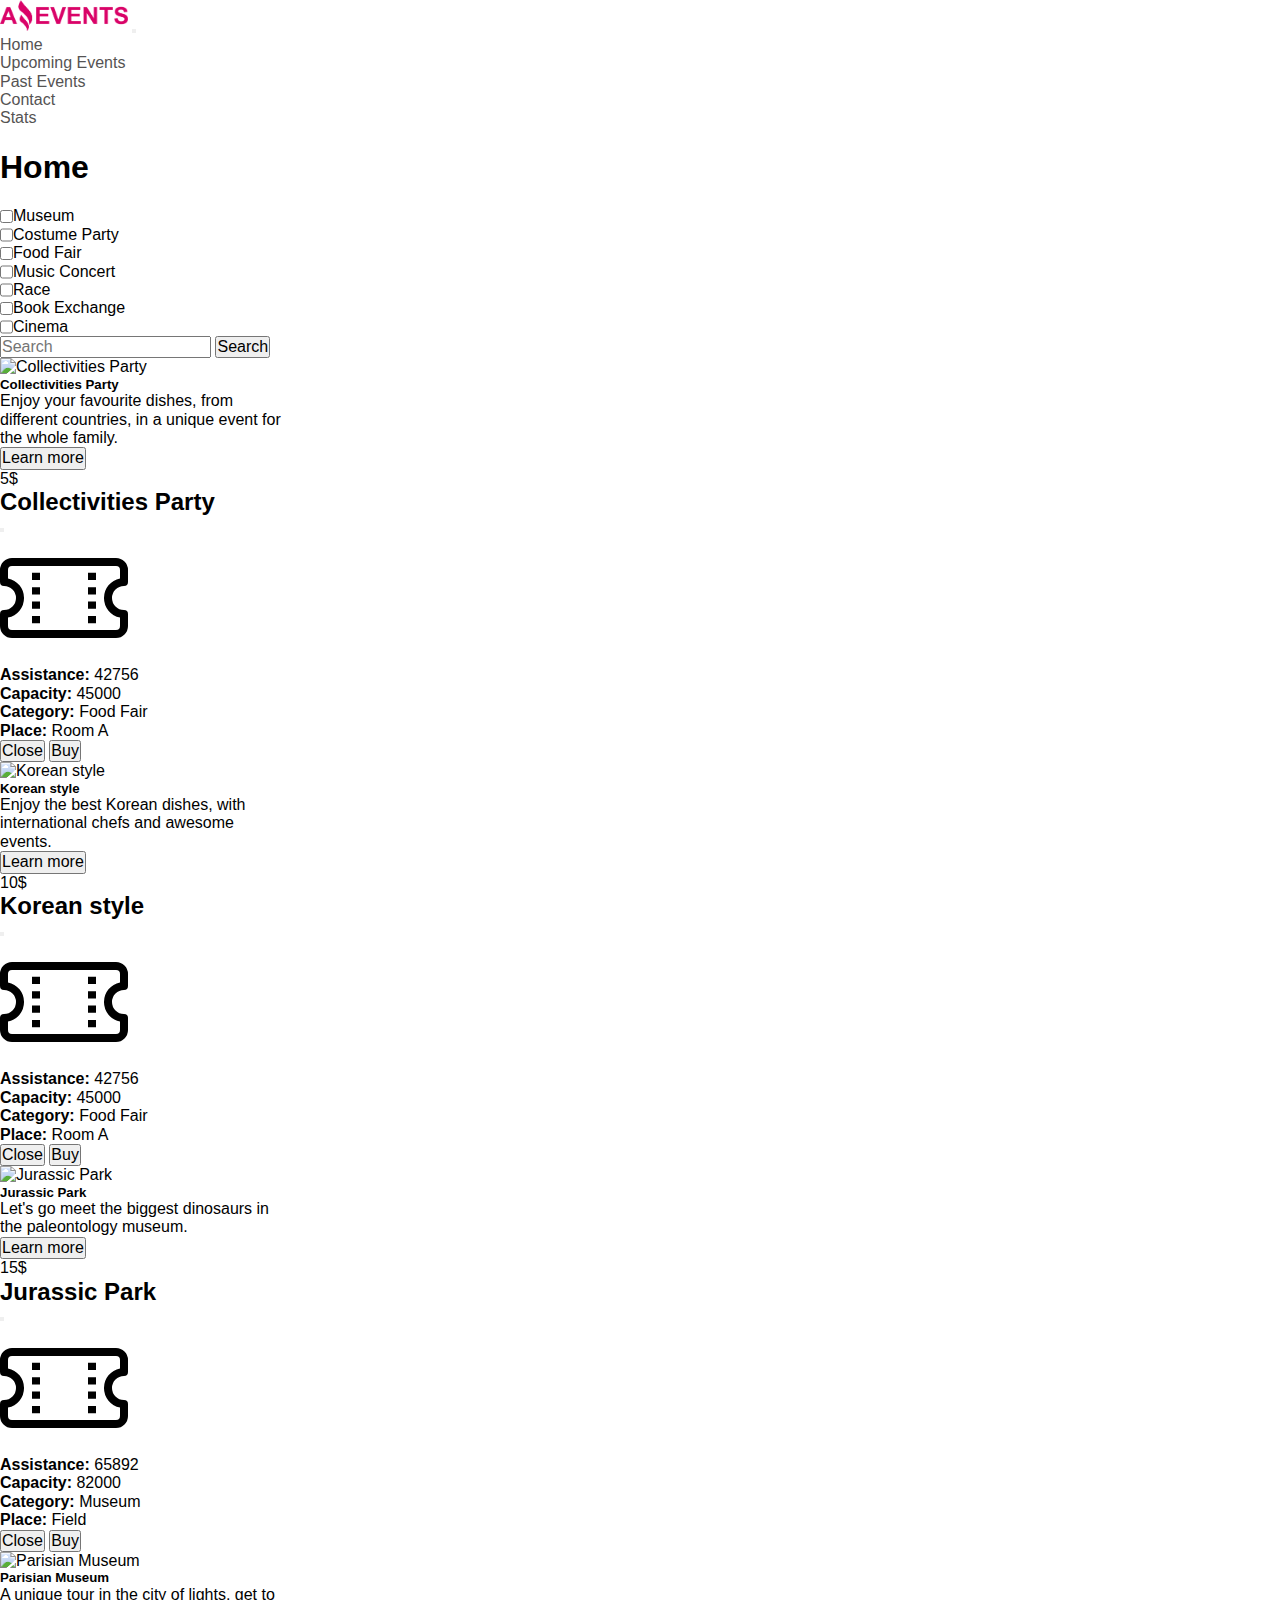
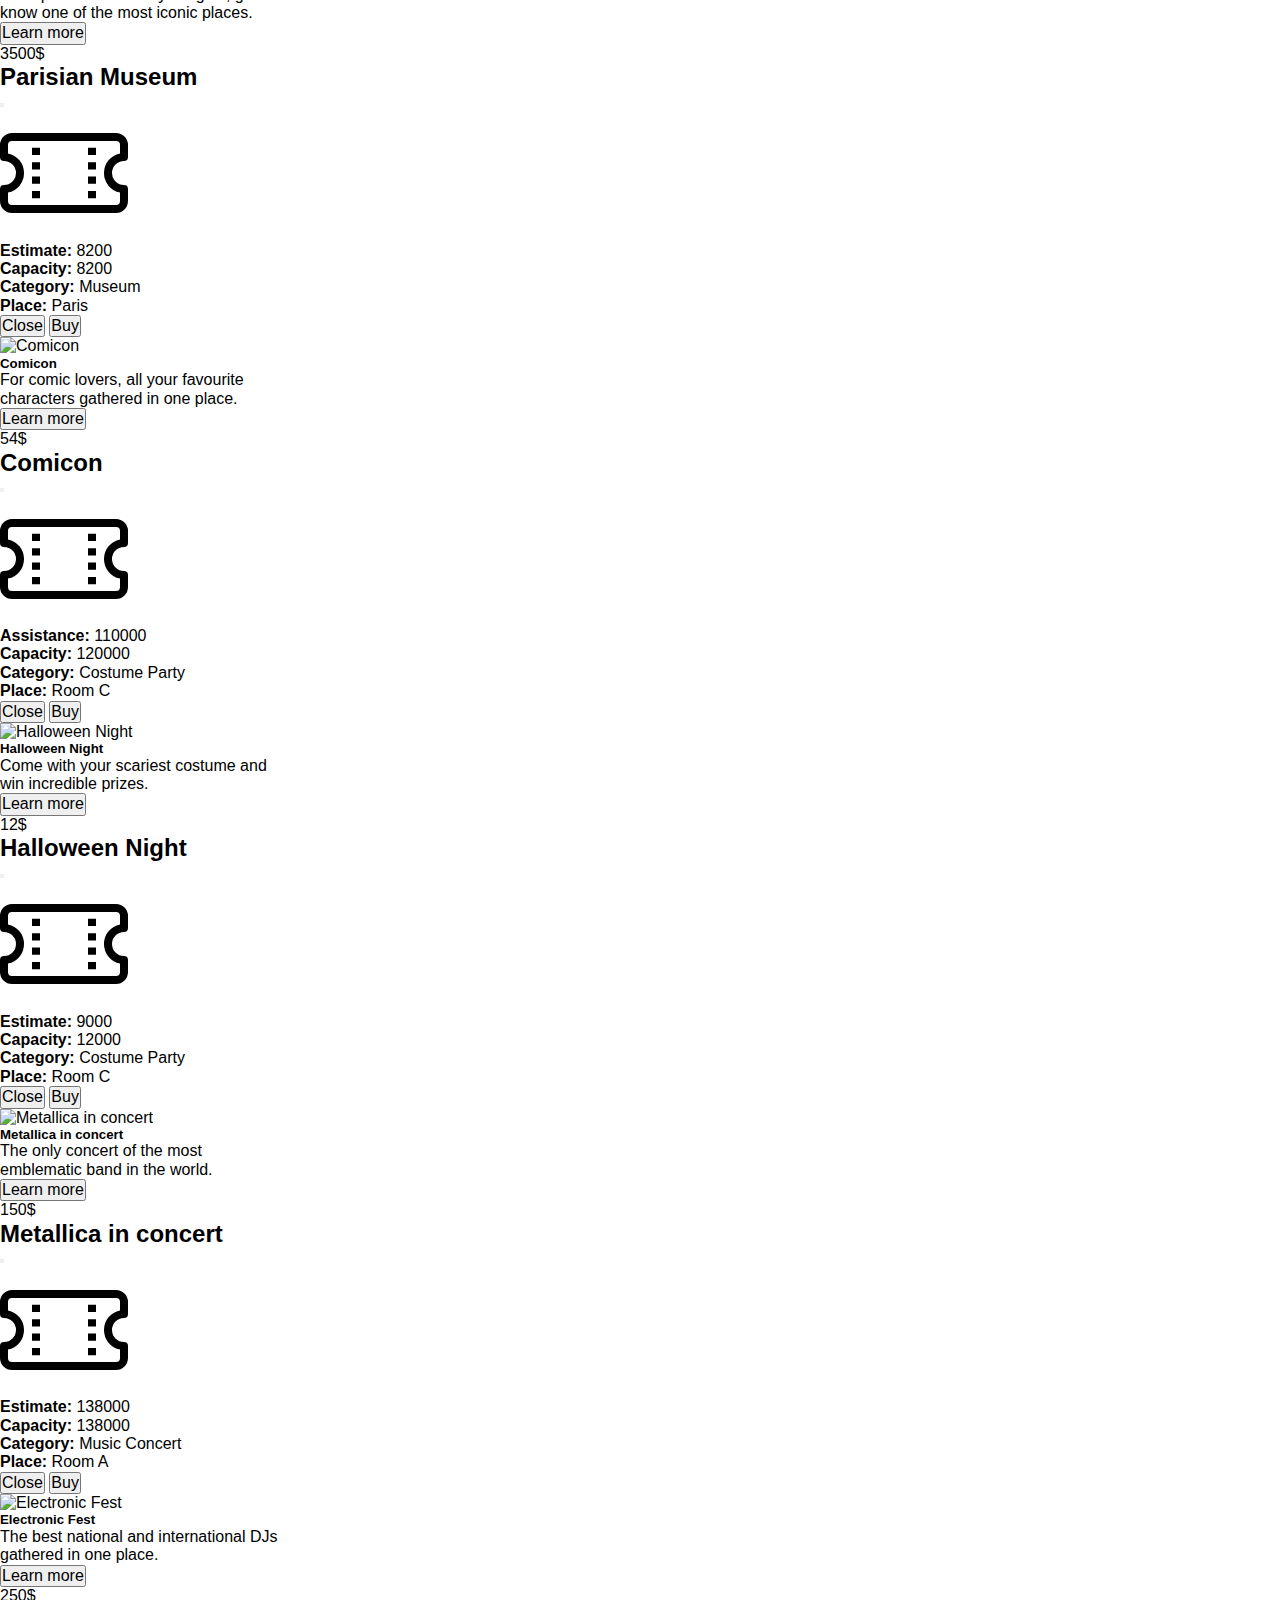
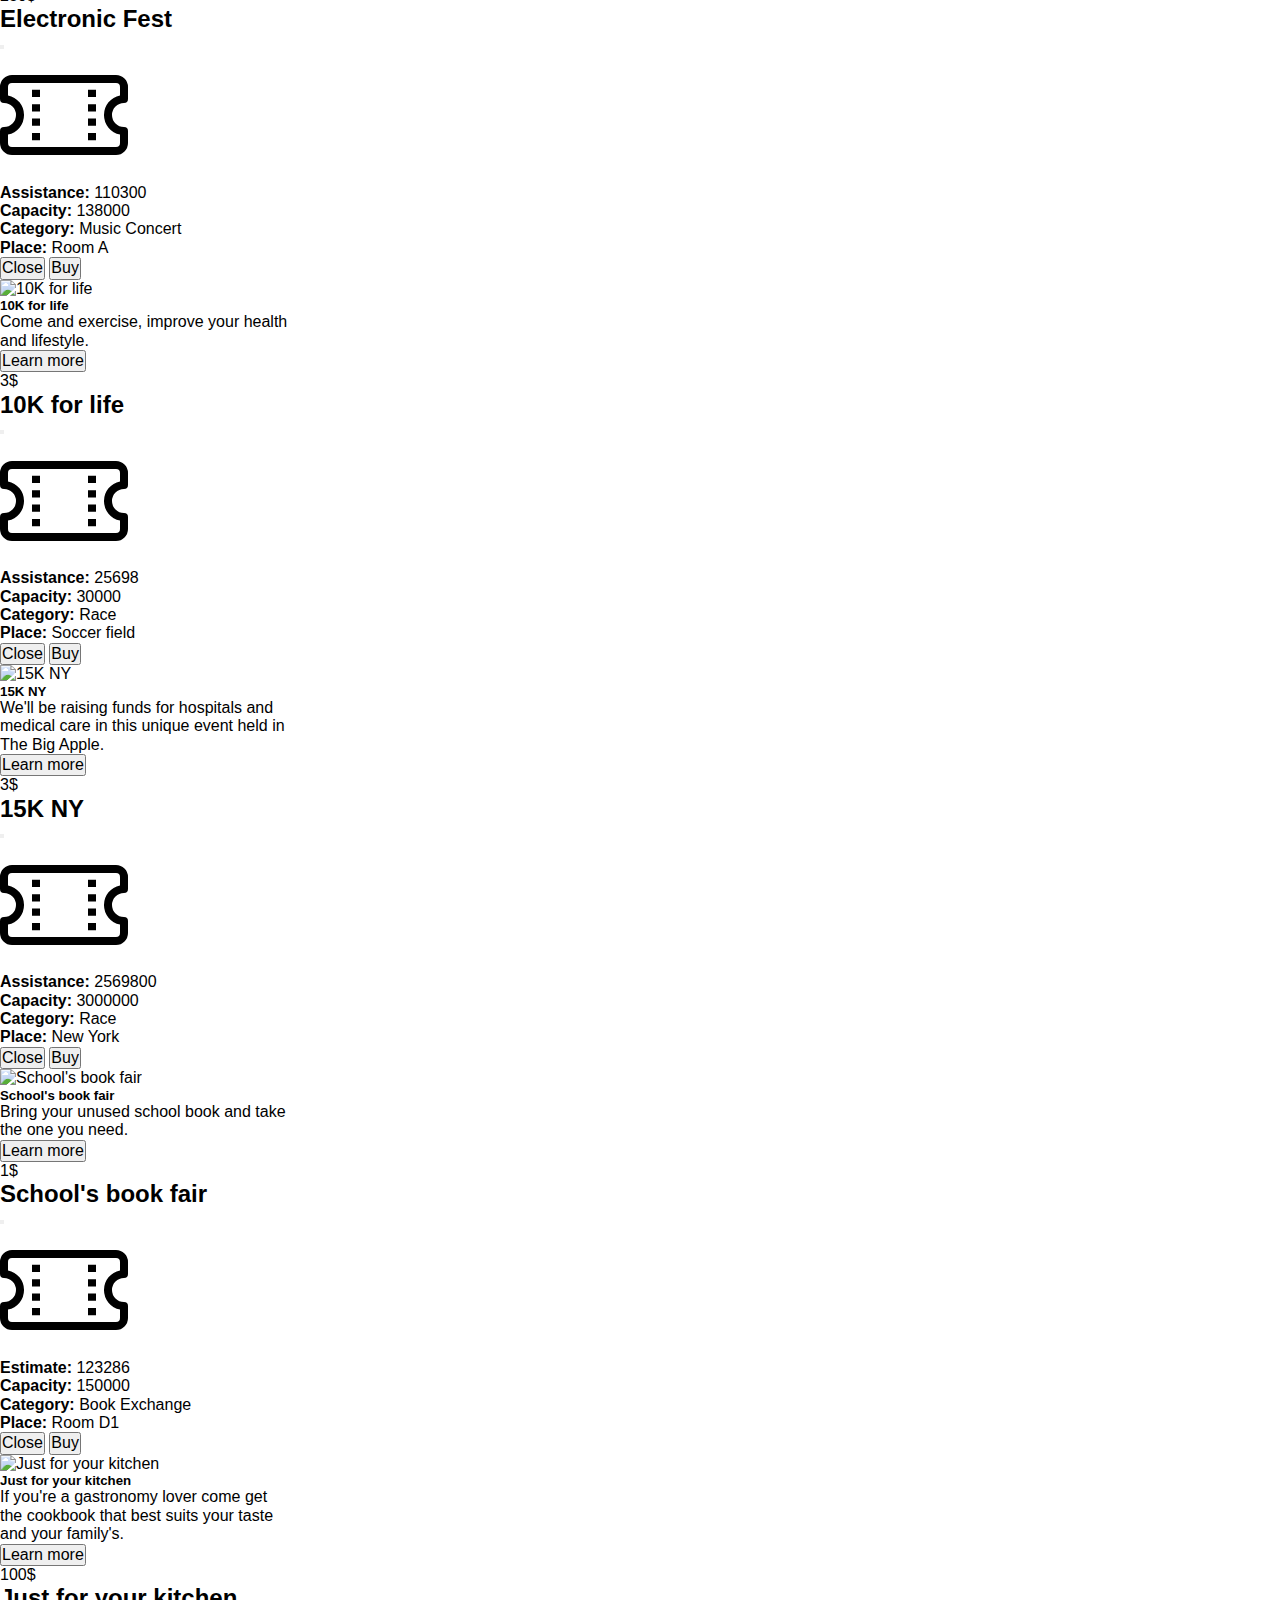
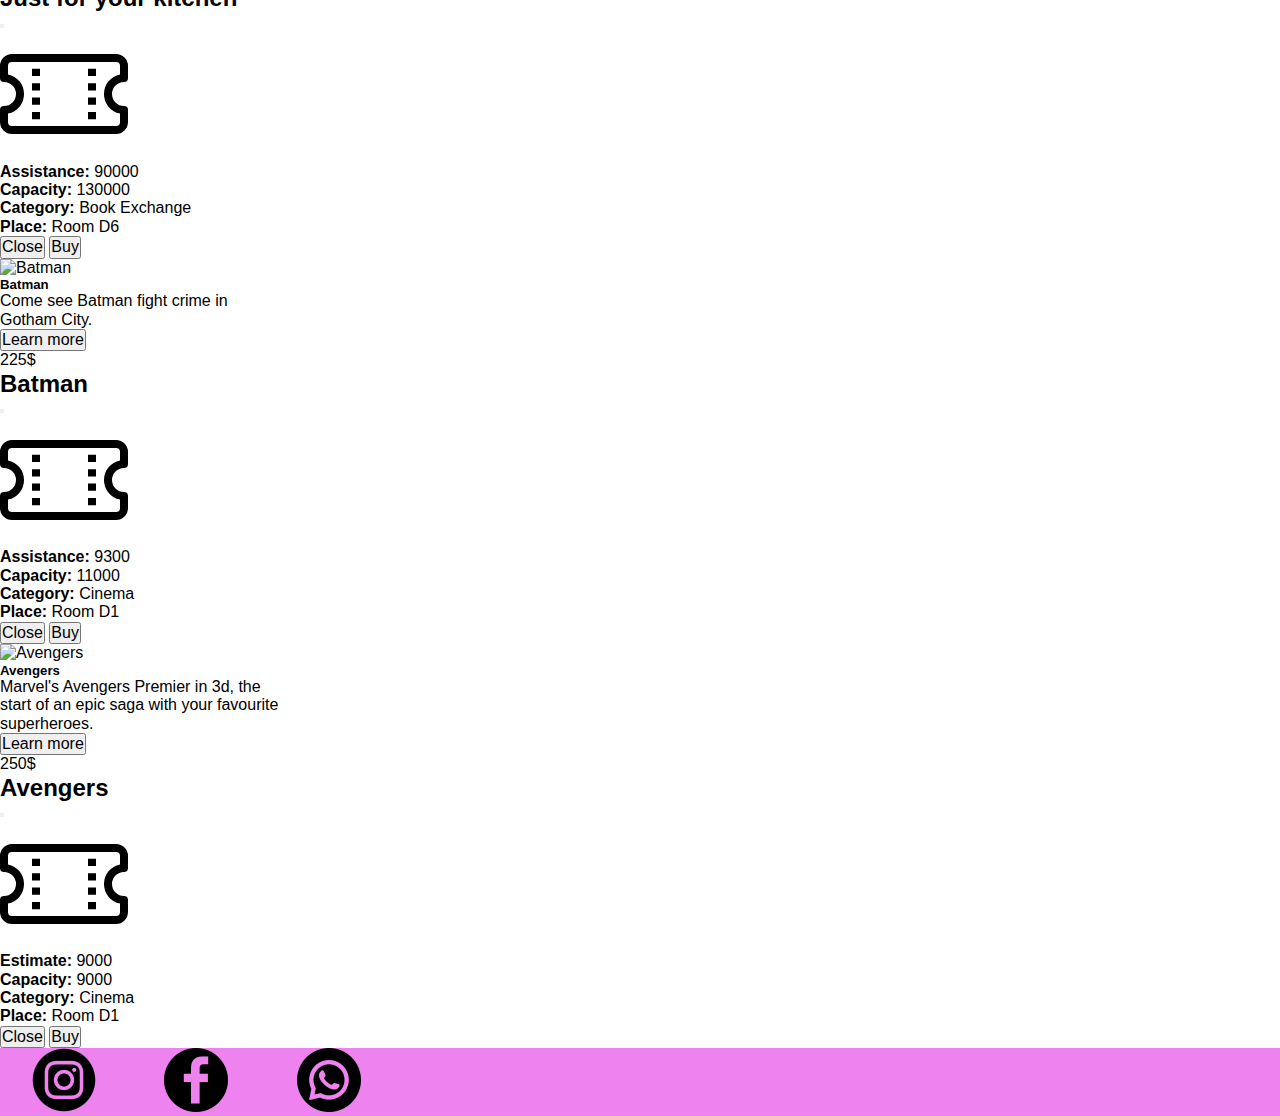
==== index.html @ c2feee6e "falta terminar algunos estilos" ====
<!DOCTYPE html>
<html lang="en">

<head>
    <meta charset="UTF-8">
    <meta http-equiv="X-UA-Compatible" content="IE=edge">
    <meta name="viewport" content="width=device-width, initial-scale=1.0">
    <title>Home</title>
    <link href="https://cdn.jsdelivr.net/npm/bootstrap@5.3.0-alpha1/dist/css/bootstrap.min.css" rel="stylesheet"
        integrity="sha384-GLhlTQ8iRABdZLl6O3oVMWSktQOp6b7In1Zl3/Jr59b6EGGoI1aFkw7cmDA6j6gD" crossorigin="anonymous">
    <link rel="shortcut icon" href="./assets/images/icono.ico" type="image/x-icon">
    <link rel="stylesheet" href="./assets/css/styles.css">
</head>

<body>
    <header>
        <nav class="navbar navbar-expand-lg bg-body-tertiary ps-5 pe-5">
            <div class="container-fluid">
                <img src="./assets/images/Logo-Amazing-Events.png" alt="Logo de Amazing Events">
                <button class="navbar-toggler" type="button" data-bs-toggle="collapse"
                    data-bs-target="#navbarNavDropdown" aria-controls="navbarNavDropdown" aria-expanded="false"
                    aria-label="Toggle navigation">
                    <span class="navbar-toggler-icon"></span>
                </button>
                <div class="collapse navbar-collapse justify-content-end" id="navbarNavDropdown">
                    <ul class="navbar-nav">
                        <li class="nav-item">
                            <a class="nav-link" href="#">Home</a>
                        </li>
                        <li class="nav-item">
                            <a class="nav-link" href="./futureEvents.html">Upcoming Events</a>
                        </li>
                        <li class="nav-item">
                            <a class="nav-link" href="./pastEvents.html">Past Events</a>
                        </li>
                        <li class="nav-item">
                            <a class="nav-link" href="./contact.html">Contact</a>
                        </li>
                        <li class="nav-item">
                            <a class="nav-link" href="./stats.html">Stats</a>
                        </li>
                    </ul>
                </div>
            </div>
        </nav>

        <div class="d-flex justify-content-center">
            <h1 class="fs-1" id="Title">Home</h1>
        </div>
    </header>
    <main class="mb-5">
        <div class="d-sm-flex ps-5 justify-content-sm-between">
            <form>
                <ul class="d-flex flex-wrap">
                    <li>
                        <input class="filtro" type="checkbox" data-valor="Museum" id="Museum">
                        <label class="pe-3" for="Museum">Museum</label>
                    </li>
                    <li>
                        <input class="filtro" type="checkbox" data-valor="Party" id="CostumeParty">
                        <label class="pe-3" for="CostumeParty">Costume Party</label>
                    </li>
                    <li>
                        <input class="filtro" type="checkbox" data-valor="Fair" id="Fair">
                        <label class="pe-3" for="Fair">Food Fair</label>
                    </li>
                    <li>
                        <input class="filtro" type="checkbox" data-valor="Concert" id="Concert">
                        <label class="pe-3" for="Concert">Music Concert</label>
                    </li>
                    <li>
                        <input class="filtro" type="checkbox" data-valor="Race" id="Race">
                        <label class="pe-3" for="Race">Race</label>
                    </li>
                    <li>
                        <input class="filtro" type="checkbox" data-valor="Exchange" id="Exchange">
                        <label class="pe-3" for="Exchange">Book Exchange</label>
                    </li>
                    <li>
                        <input class="filtro" type="checkbox" data-valor="Cinema" id="Cinema">
                        <label class="pe-3" for="Cinema">Cinema</label>
                    </li>
                </ul>
            </form>
            <form class="d-flex pe-5" role="search">
                <input class="form-control me-2" type="search" placeholder="Search" aria-label="Search">
                <button class="btn btn-outline-success" type="submit">Search</button>
            </form>
        </div>

        <div>
            <div id="carouselHome" class="d-flex mt-5 carousel slide">
                <div class="carousel-inner">
                    <div id="Events-Home" class="d-flex flex-wrap justify-content-center carousel-item active"></div>
                </div>
            </div>
        </div>
    </main>
    <footer class="d-flex flex-wrap justify-content-center align-items-center px-5 pb-1pt-2 mt-4 border-top bottom-0 w-100 bg-light">
        <div class="d-flex justify-content-center">
            <a class="redsoc" href="https://www.instagram.com/"><img src="./assets/images/instagram.png"
                    alt="logo de instagram"></a>
            <a class="redsoc" href="https://www.facebook.com/"><img src="./assets/images/logo-de-facebook.png"
                    alt="logo de facebook"></a>
            <a class="redsoc" href="https://www.whatsapp.com/"><img src="./assets/images/whatsapp.png"
                    alt="logo de whatsapp"></a>
        </div>
    </footer>

    <script src="https://cdn.jsdelivr.net/npm/bootstrap@5.3.0-alpha1/dist/js/bootstrap.bundle.min.js"
        integrity="sha384-w76AqPfDkMBDXo30jS1Sgez6pr3x5MlQ1ZAGC+nuZB+EYdgRZgiwxhTBTkF7CXvN"
        crossorigin="anonymous"></script>
    <script type="module" src="./assets/js/data.js"></script>
    <script type="module" src="./assets/js/script.js"></script>
</body>

</html>
---- assets/css/styles.css ----
/* ajustes generales */
* {
    margin: 0%;
    padding: 0%;
    box-sizing: border-box;
    font-family: sans-serif;
}

html {
	line-height: 1.15;
	-webkit-text-size-adjust: 100%;
}

body {
	margin: 0;
}

main {
	display: block;
}

h1 {
	font-size: 2em;
	margin: 0.67em 0;
}

li {
	list-style: none;
	display: flex;
}

hr {
	box-sizing: content-box;
	height: 0;
	overflow: visible;
}

pre {
	font-family: monospace, monospace;
	font-size: 1em;
}

a {
	text-decoration: none;
	color: #555353;
}

a {
	background-color: transparent;
}

abbr[title] {
	border-bottom: none;
	text-decoration: underline;
	text-decoration: underline dotted;
}

b,
strong {
	font-weight: bolder;
}

code,
kbd,
samp {
	font-family: monospace, monospace;
	font-size: 1em;
}

small {
	font-size: 80%;
}

sub,
sup {
	font-size: 75%;
	line-height: 0;
	position: relative;
	vertical-align: baseline;
}

sub {
	bottom: -0.25em;
}

sup {
	top: -0.5em;
}

img {
	border-style: none;
	object-fit: cover;
}

button,
input,
optgroup,
select,
textarea {
	font-family: inherit;
	font-size: 100%;
	line-height: 1.15;
	margin: 0;
}

button,
input {
	overflow: visible;
}

button,
select {
	text-transform: none;
}

button::-moz-focus-inner,
[type="button"]::-moz-focus-inner,
[type="reset"]::-moz-focus-inner,
[type="submit"]::-moz-focus-inner {
	border-style: none;
	padding: 0;
}

button:-moz-focusring,
[type="button"]:-moz-focusring,
[type="reset"]:-moz-focusring,
[type="submit"]:-moz-focusring {
	outline: 1px dotted ButtonText;
}

fieldset {
	padding: 0.35em 0.75em 0.625em;
}

legend {
	box-sizing: border-box;
	color: inherit;
	display: table;
	max-width: 100%;
	padding: 0;
	white-space: normal;
}

progress {
	vertical-align: baseline;
}

textarea {
	overflow: auto;
}

[type="checkbox"],
[type="radio"] {
	box-sizing: border-box;
	padding: 0;
}

[type="number"]::-webkit-inner-spin-button,
[type="number"]::-webkit-outer-spin-button {
	height: auto;
}

[type="search"] {
	outline-offset: -2px;
}

[type="search"]::-webkit-search-decoration {
	-webkit-appearance: none;
}

::-webkit-file-upload-button {
	-webkit-appearance: button;
	font: inherit;
}

details {
	display: block;
}

summary {
	display: list-item;
}

template {
	display: none;
}

[hidden] {
	display: none;
}

/* tarjetas */
.carousel-inner>div>div {
	width: 18rem;
}

.carousel-inner>div>div>img {
	height: 150px;
}

nav img {
	width: 10vw;
}

/* footer */
footer {
    background-color: violet;
}
.redsoc {
	margin: 2rem !important;
}

/* form */
.boton {
    margin-bottom: 2rem;
    padding: 0.5rem 3rem !important;
}

.formulario {
    display: flex;
    flex-direction: column;
    justify-content: center;
    align-items: center;
    margin-top: 2rem;
}

/* tabla */
table {
    border: 0.1rem solid black;
    margin-bottom: 3rem;
    margin-top: 3rem !important;
}

th,
td,
tr {
    border: 0.2rem solid darkviolet;
    padding: 1rem;
}

th {
    background-color: mediumvioletred;
    color: whitesmoke;
    font-weight: bold;
    font-size: x-large;
}
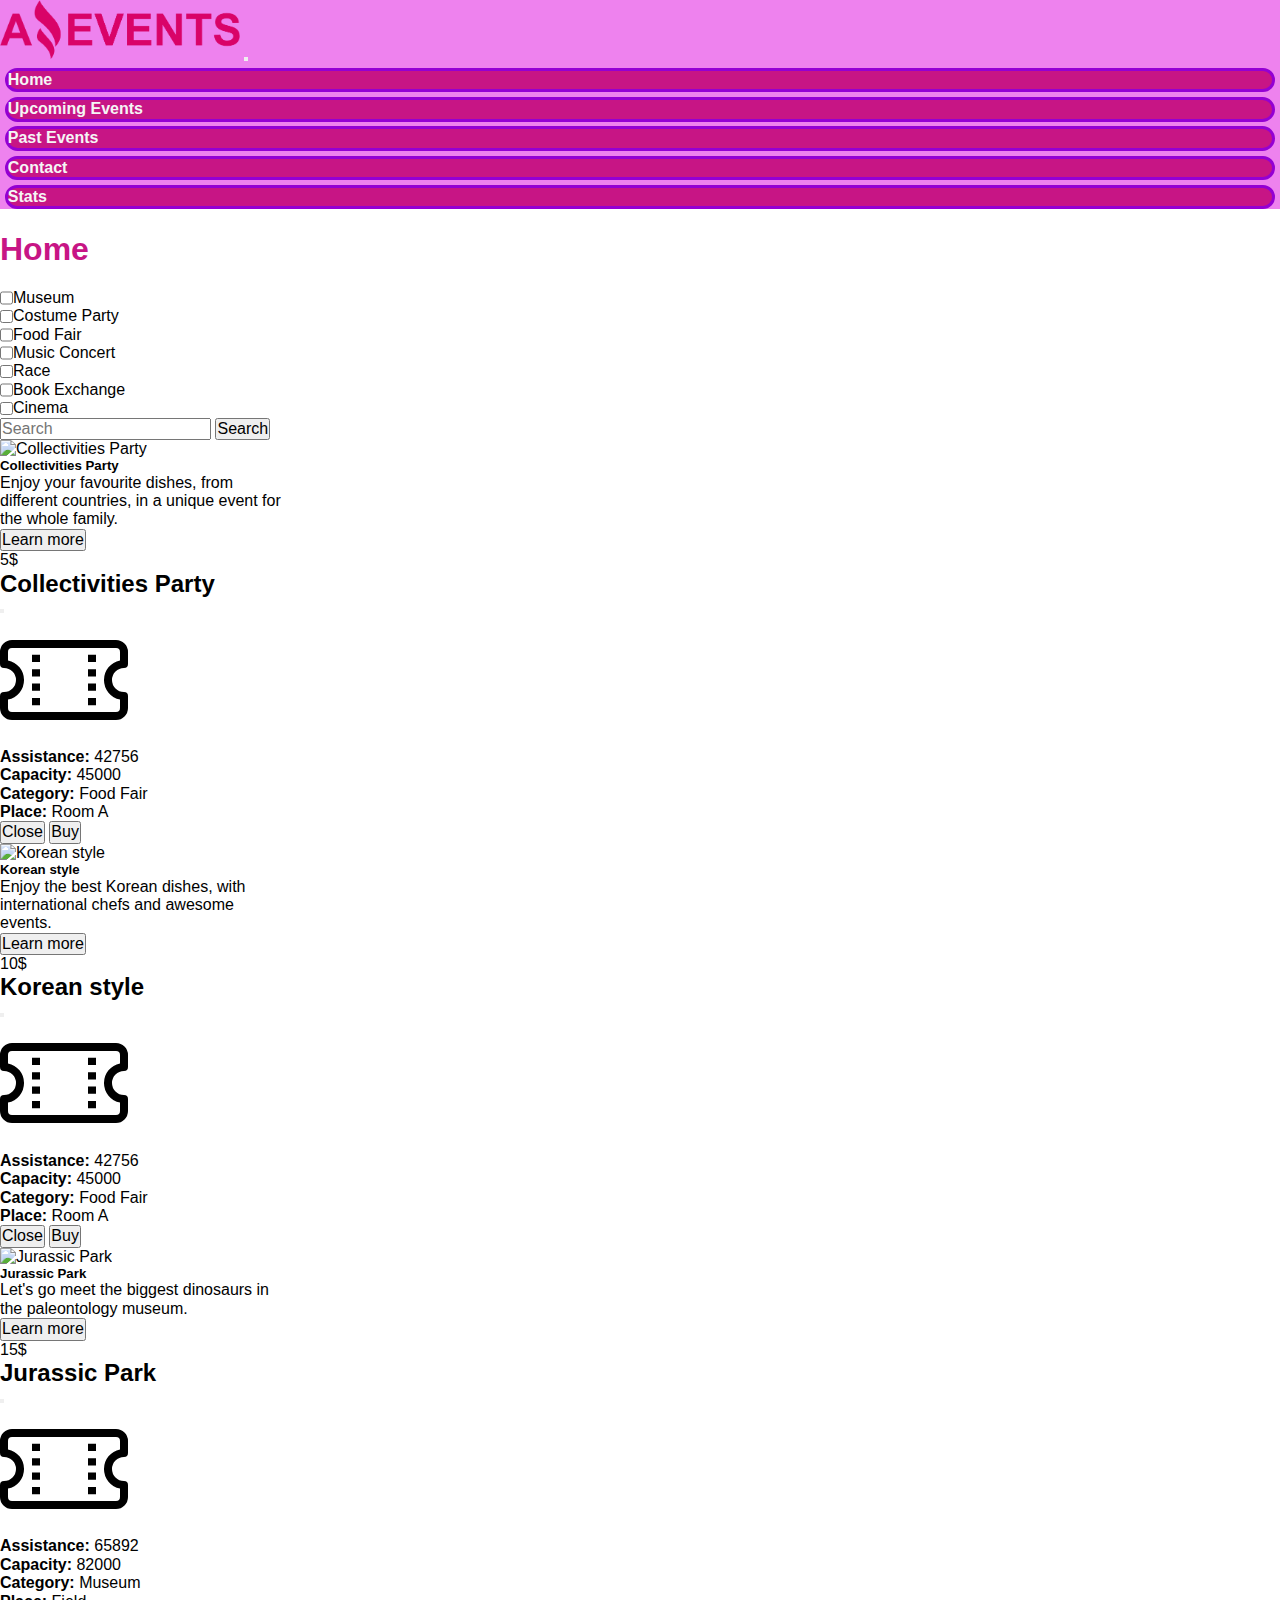
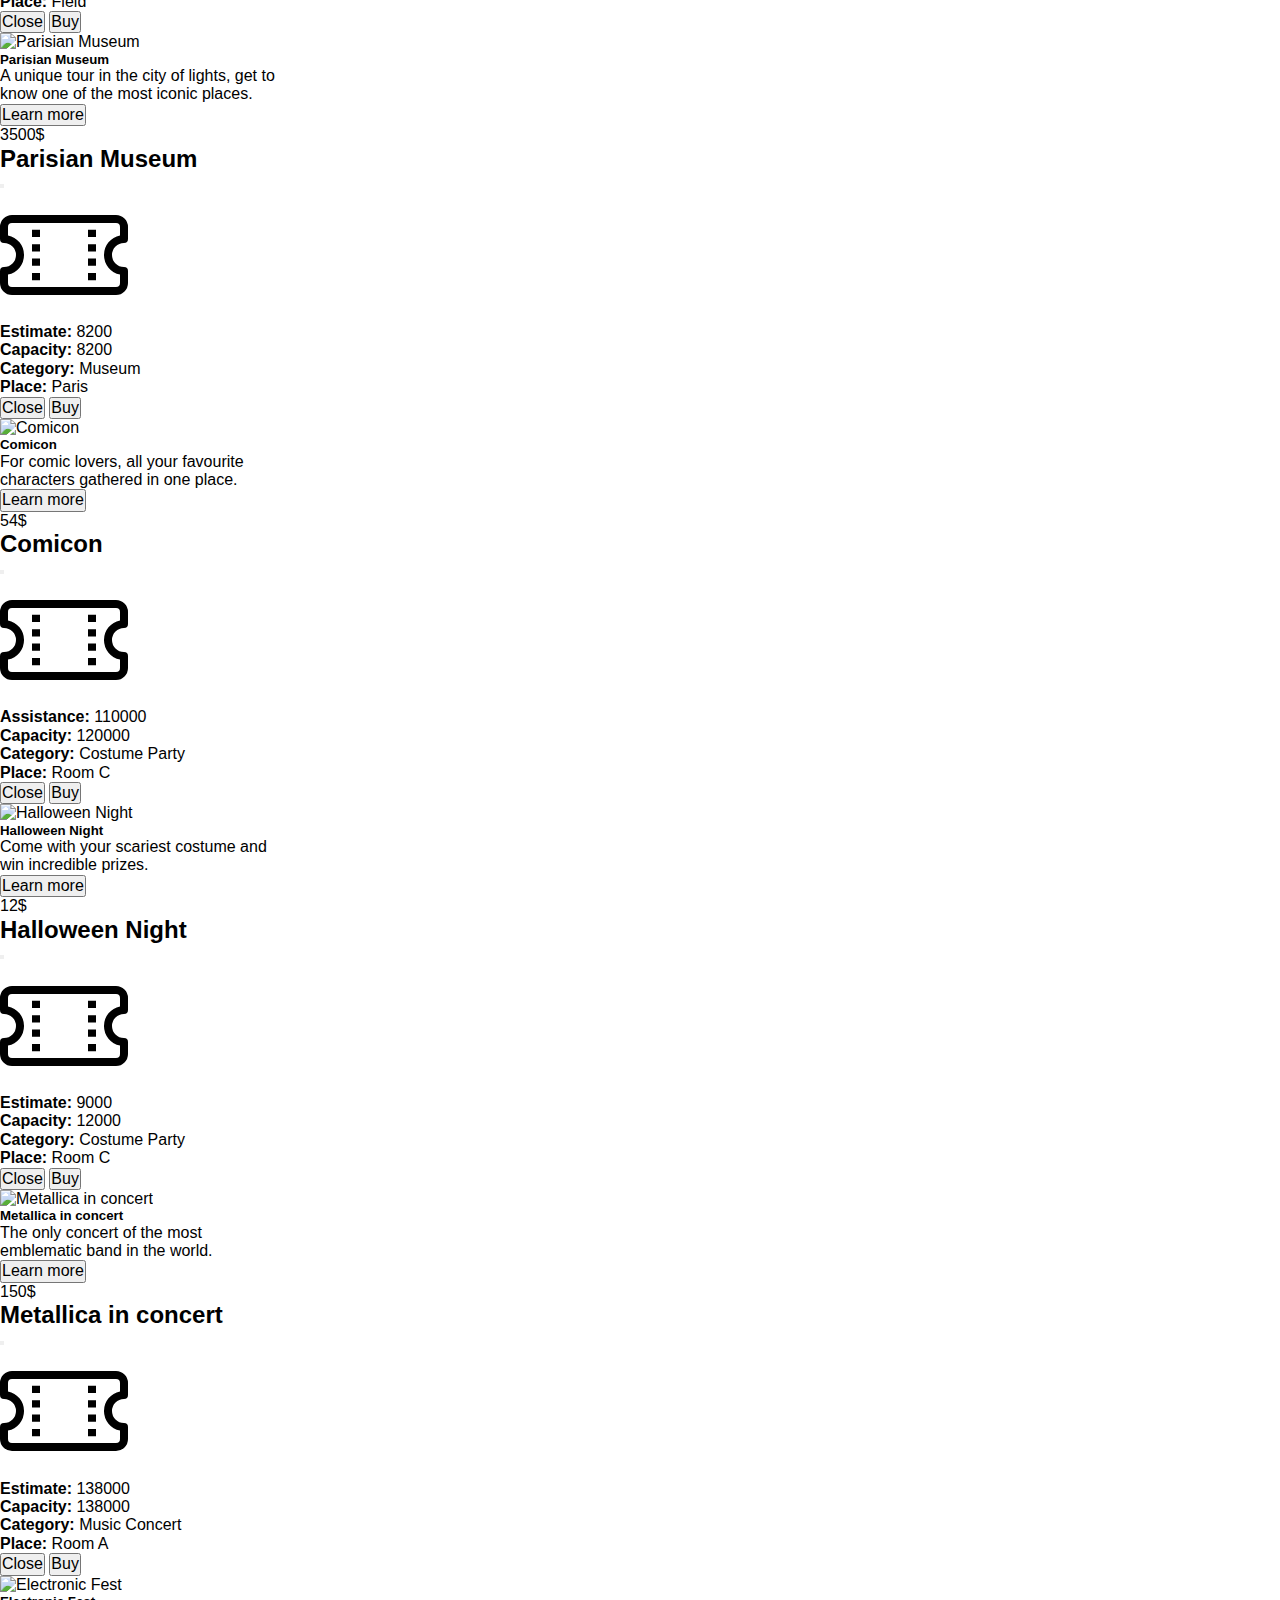
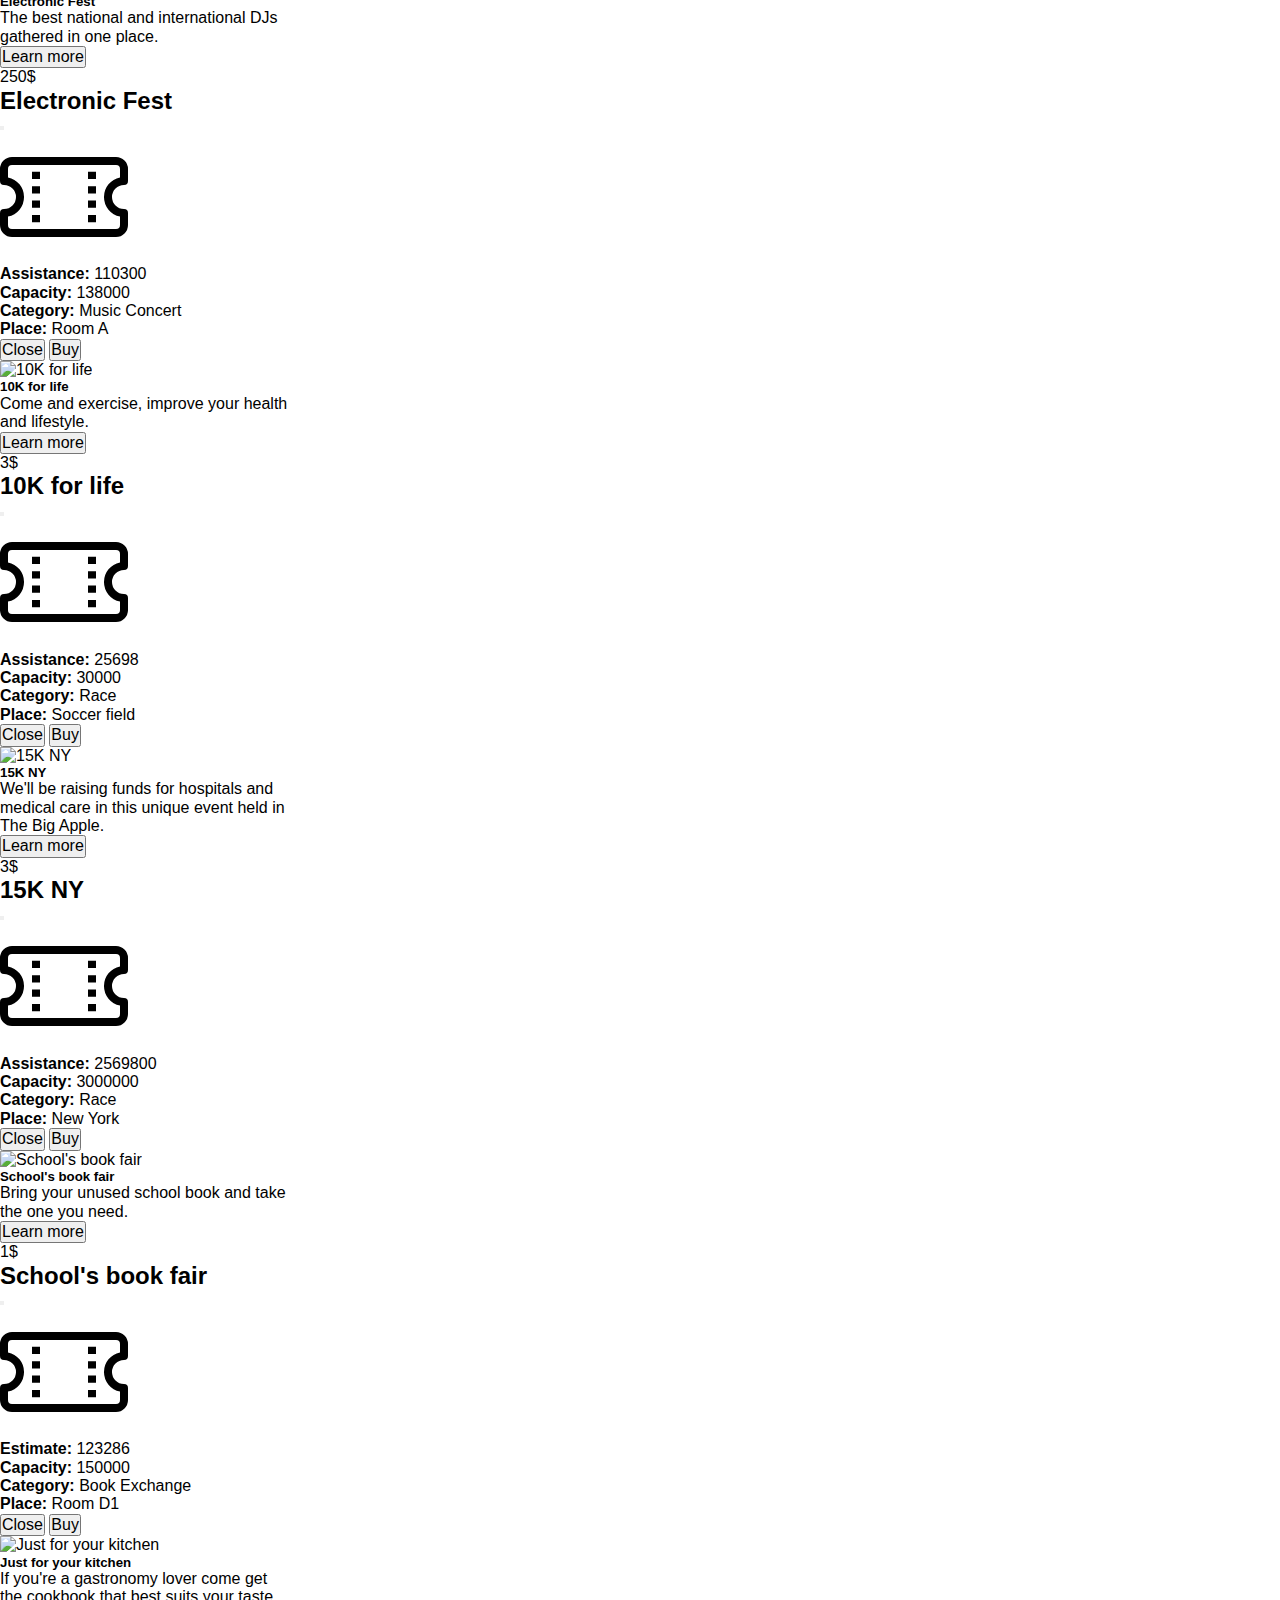
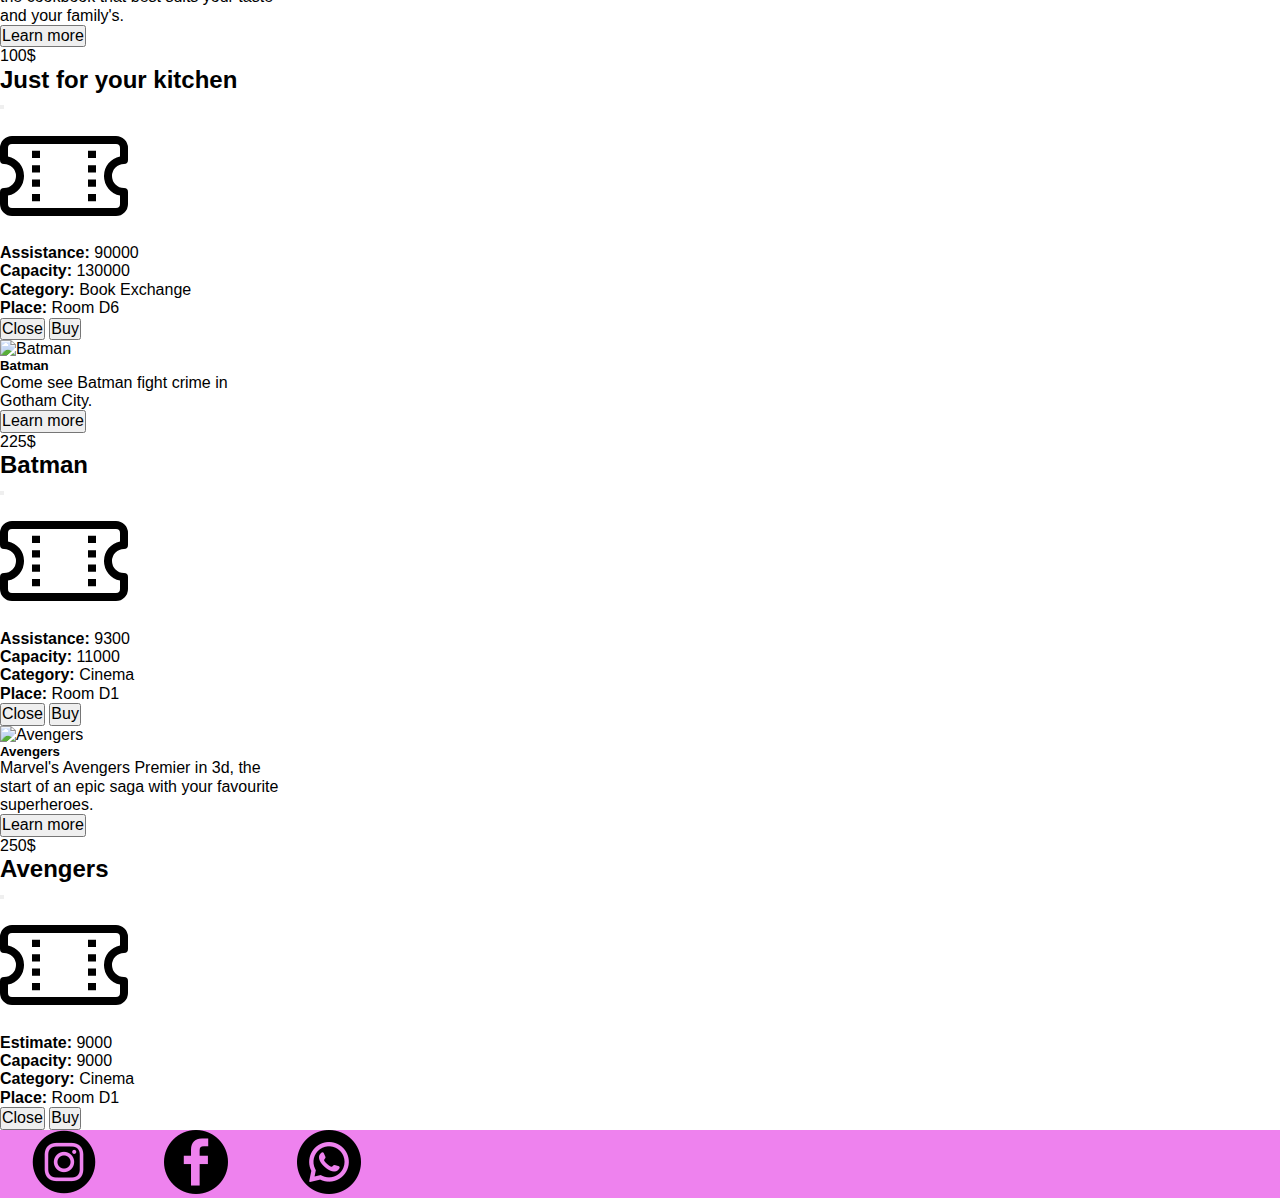
==== commit dd4c5c41: "terminado los estilos faltantes" ====
--- a/index.html
+++ b/index.html
@@ -14,7 +14,7 @@
 
 <body>
     <header>
-        <nav class="navbar navbar-expand-lg bg-body-tertiary ps-5 pe-5">
+        <nav class="navbar navbar-expand-lg ps-5 pe-5">
             <div class="container-fluid">
                 <img src="./assets/images/Logo-Amazing-Events.png" alt="Logo de Amazing Events">
                 <button class="navbar-toggler" type="button" data-bs-toggle="collapse"
@@ -96,7 +96,7 @@
             </div>
         </div>
     </main>
-    <footer class="d-flex flex-wrap justify-content-center align-items-center px-5 pb-1pt-2 mt-4 border-top bottom-0 w-100 bg-light">
+    <footer class="d-flex flex-wrap justify-content-center align-items-center px-5 pb-1pt-2 mt-4 border-top bottom-0 w-100">
         <div class="d-flex justify-content-center">
             <a class="redsoc" href="https://www.instagram.com/"><img src="./assets/images/instagram.png"
                     alt="logo de instagram"></a>
--- a/assets/css/styles.css
+++ b/assets/css/styles.css
@@ -1,9 +1,9 @@
 /* ajustes generales */
 * {
-    margin: 0%;
-    padding: 0%;
-    box-sizing: border-box;
-    font-family: sans-serif;
+	margin: 0%;
+	padding: 0%;
+	box-sizing: border-box;
+	font-family: sans-serif;
 }
 
 html {
@@ -20,8 +20,9 @@
 }
 
 h1 {
-	font-size: 2em;
 	margin: 0.67em 0;
+	color: mediumvioletred;
+	font-weight: bold;
 }
 
 li {
@@ -43,9 +44,6 @@
 a {
 	text-decoration: none;
 	color: #555353;
-}
-
-a {
 	background-color: transparent;
 }
 
@@ -198,13 +196,27 @@
 	height: 150px;
 }
 
+/* menu de navegacion */
 nav img {
-	width: 10vw;
+	width: 15rem;
+}
+.navbar {
+	background-color: violet;
+}
+.nav-item{
+	background-color: mediumvioletred;
+    border: 0.2rem solid darkviolet;
+	border-radius: 10rem;
+	margin: 0.3rem;
+}
+.nav-link{
+	color: whitesmoke !important;
+	font-weight: bold !important;
 }
 
 /* footer */
 footer {
-    background-color: violet;
+	background-color: violet;
 }
 .redsoc {
 	margin: 2rem !important;
@@ -212,35 +224,32 @@
 
 /* form */
 .boton {
-    margin-bottom: 2rem;
-    padding: 0.5rem 3rem !important;
-}
-
+	margin-bottom: 2rem;
+	padding: 0.5rem 3rem !important;
+}
 .formulario {
-    display: flex;
-    flex-direction: column;
-    justify-content: center;
-    align-items: center;
-    margin-top: 2rem;
+	display: flex;
+	flex-direction: column;
+	justify-content: center;
+	align-items: center;
+	margin-top: 2rem;
 }
 
 /* tabla */
 table {
-    border: 0.1rem solid black;
-    margin-bottom: 3rem;
-    margin-top: 3rem !important;
-}
-
+	border: 0.1rem solid black;
+	margin-bottom: 3rem;
+	margin-top: 3rem !important;
+}
 th,
 td,
 tr {
-    border: 0.2rem solid darkviolet;
-    padding: 1rem;
-}
-
+	border: 0.2rem solid darkviolet;
+	padding: 1rem;
+}
 th {
-    background-color: mediumvioletred;
-    color: whitesmoke;
-    font-weight: bold;
-    font-size: x-large;
+	background-color: mediumvioletred;
+	color: whitesmoke;
+	font-weight: bold;
+	font-size: x-large;
 }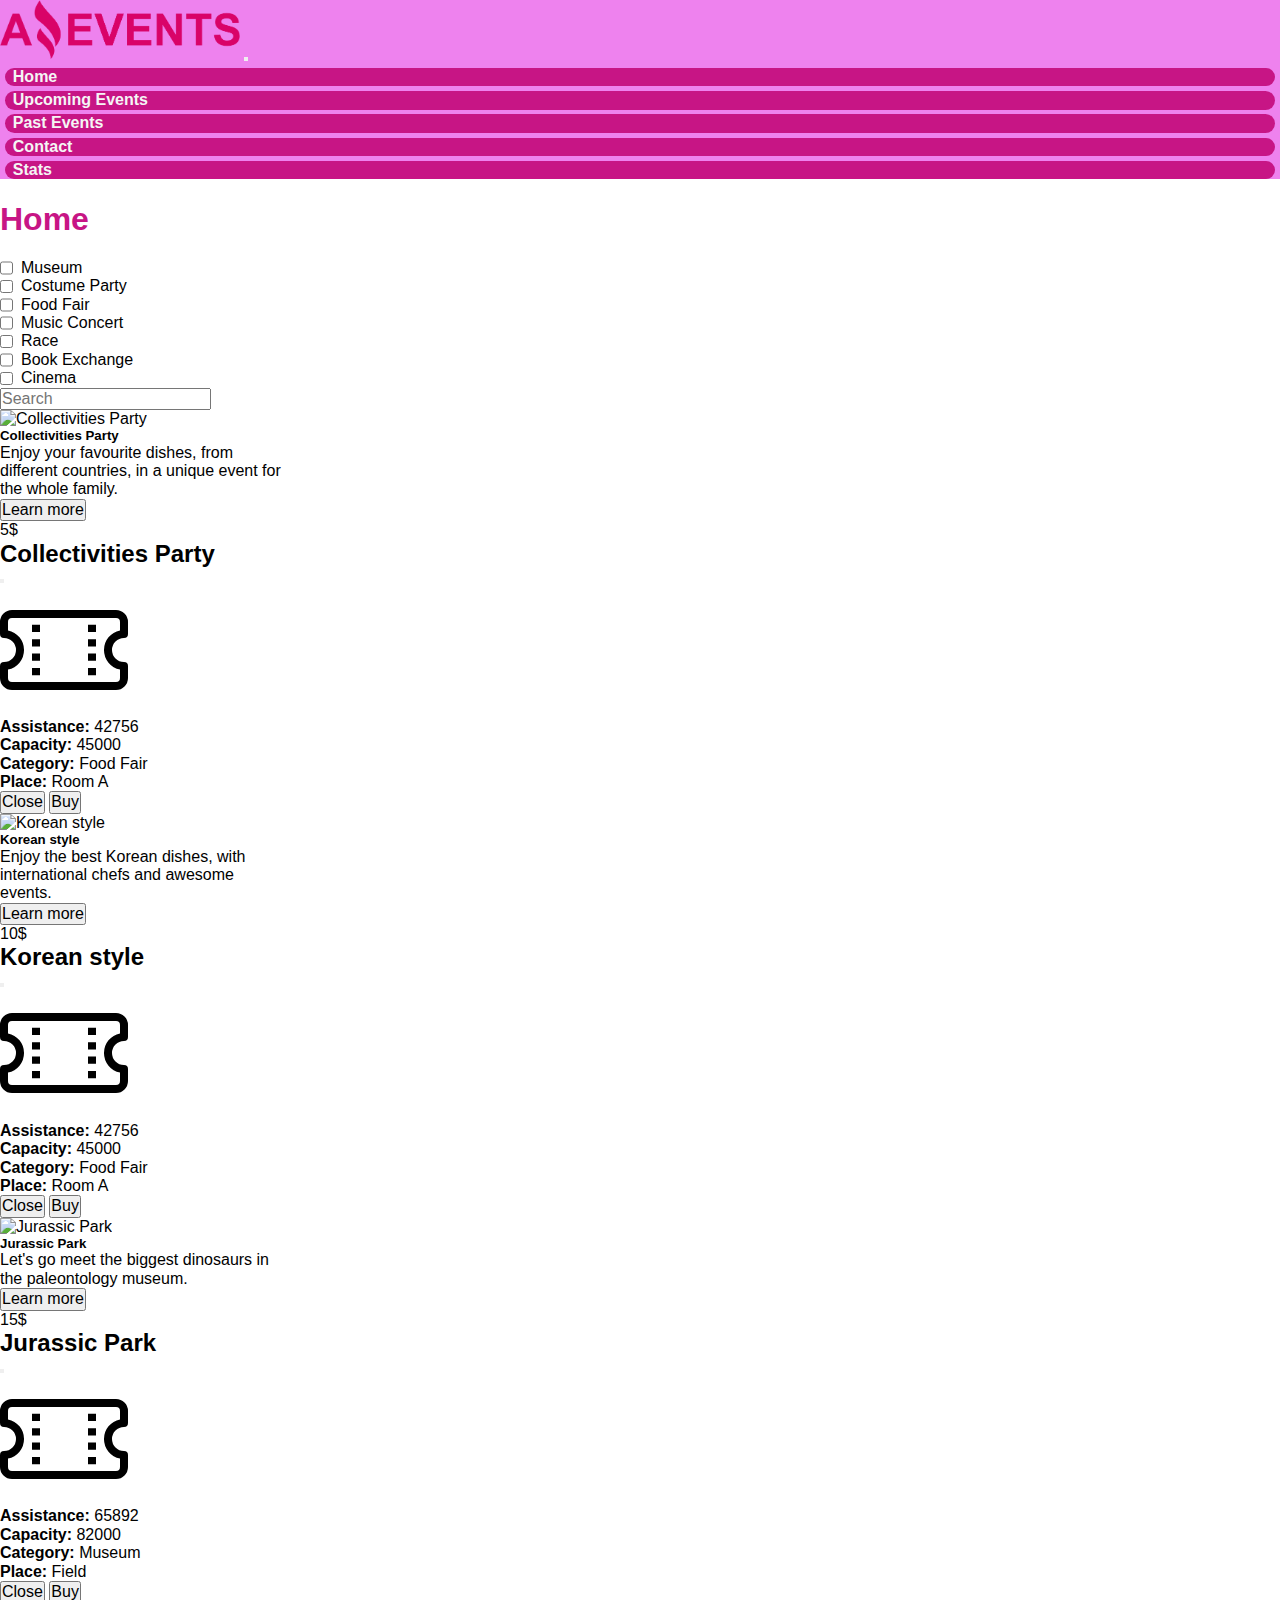
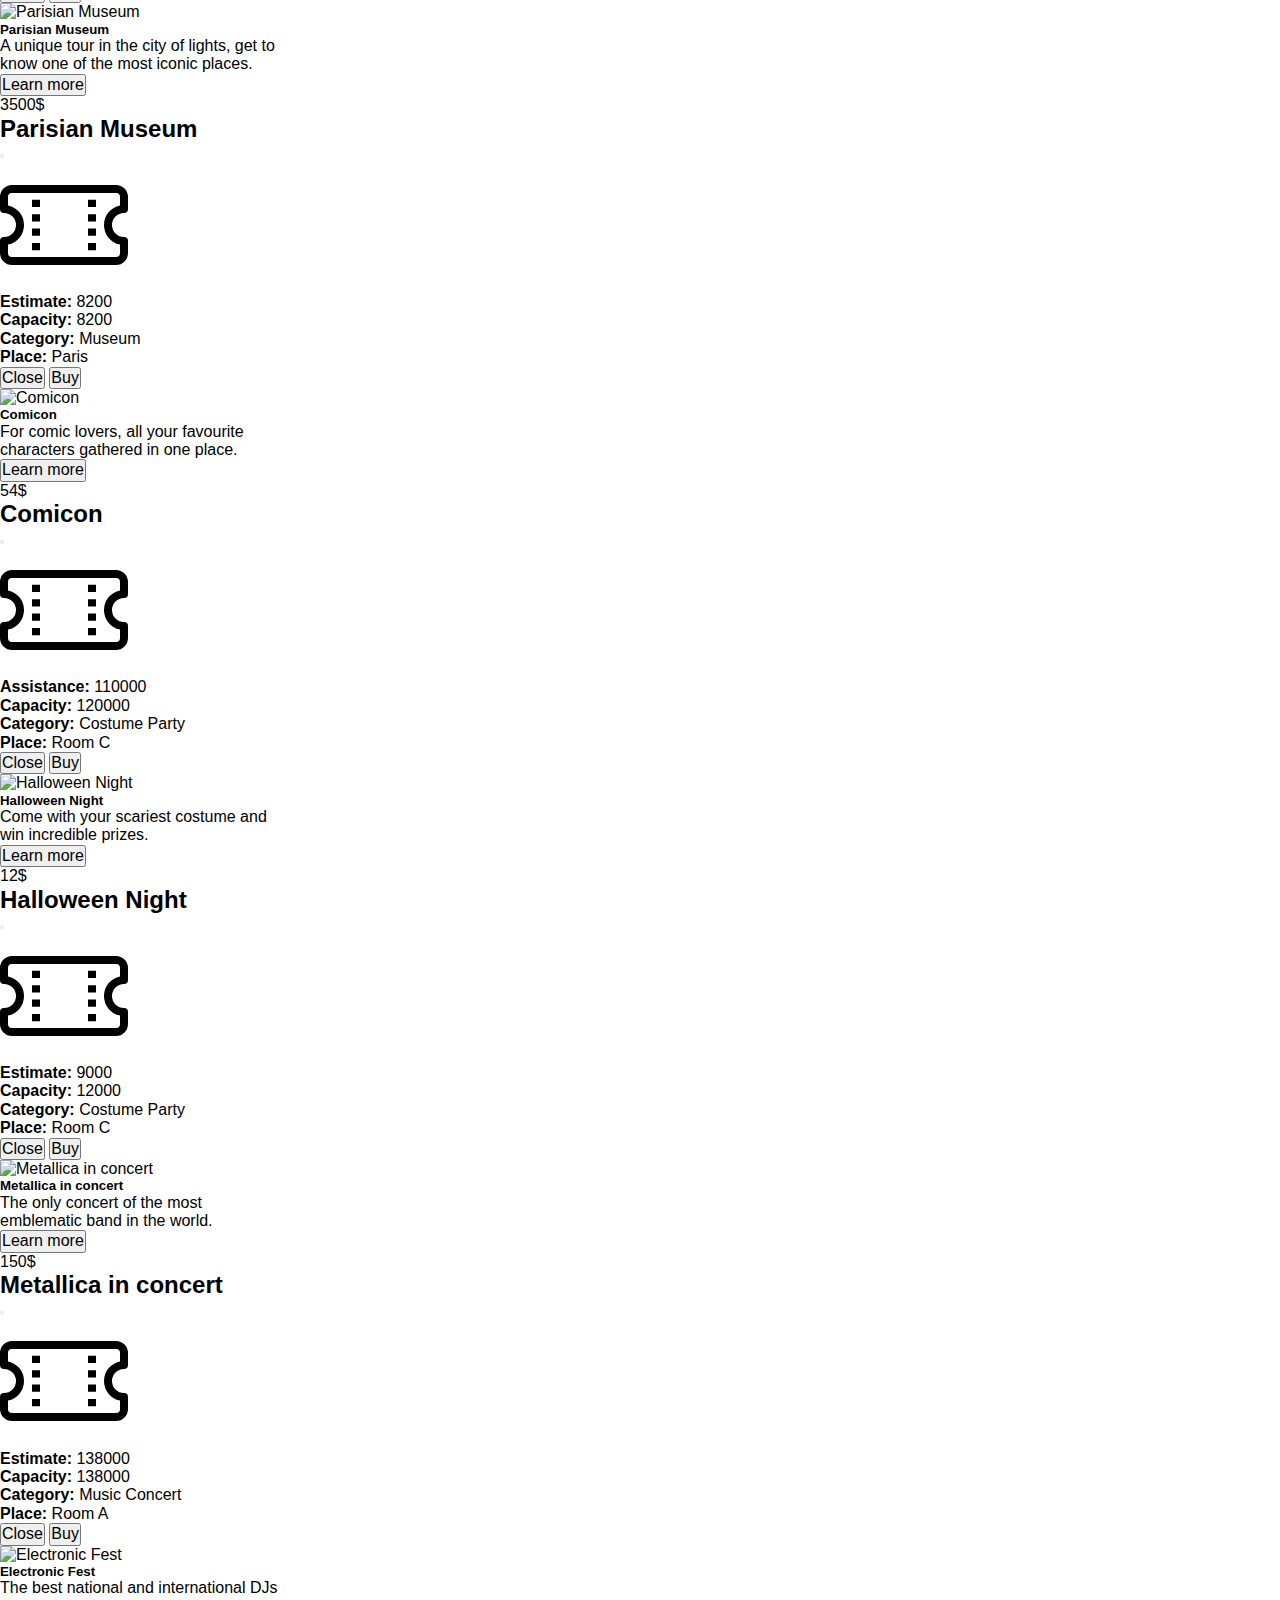
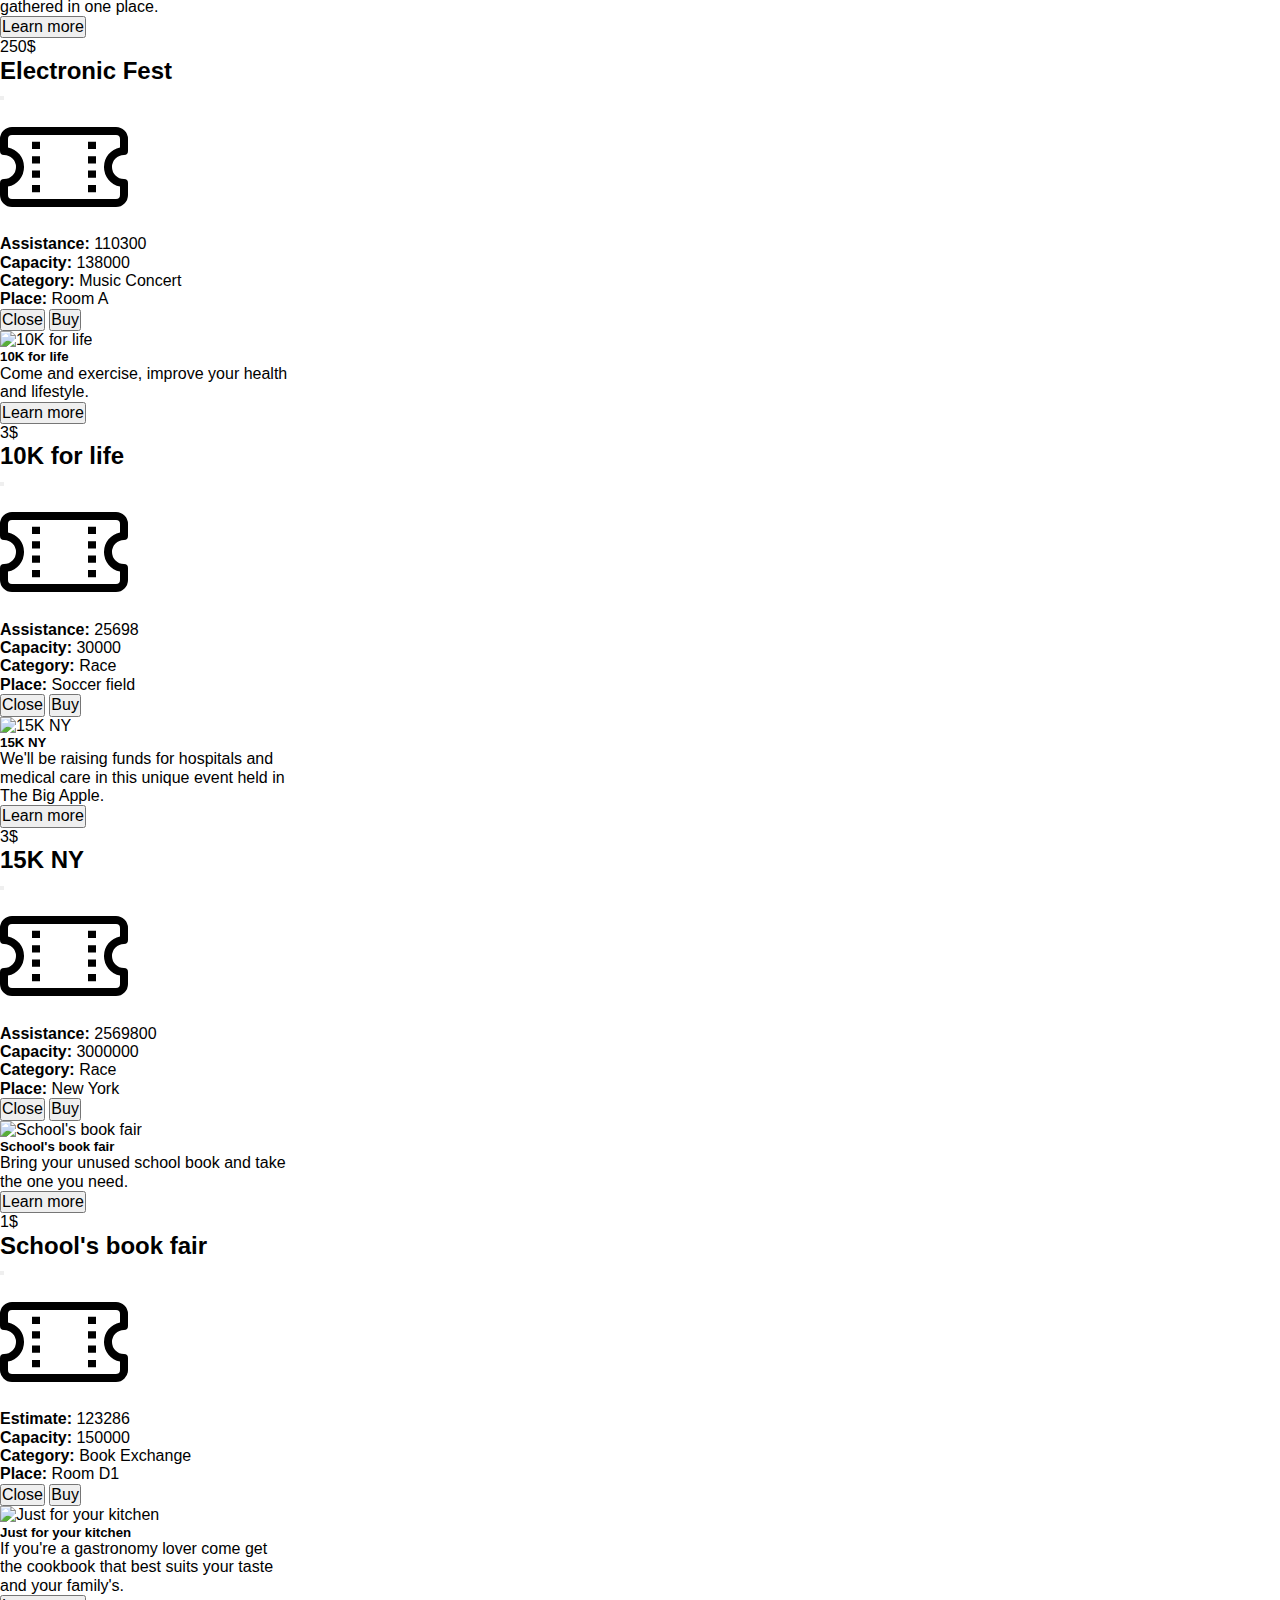
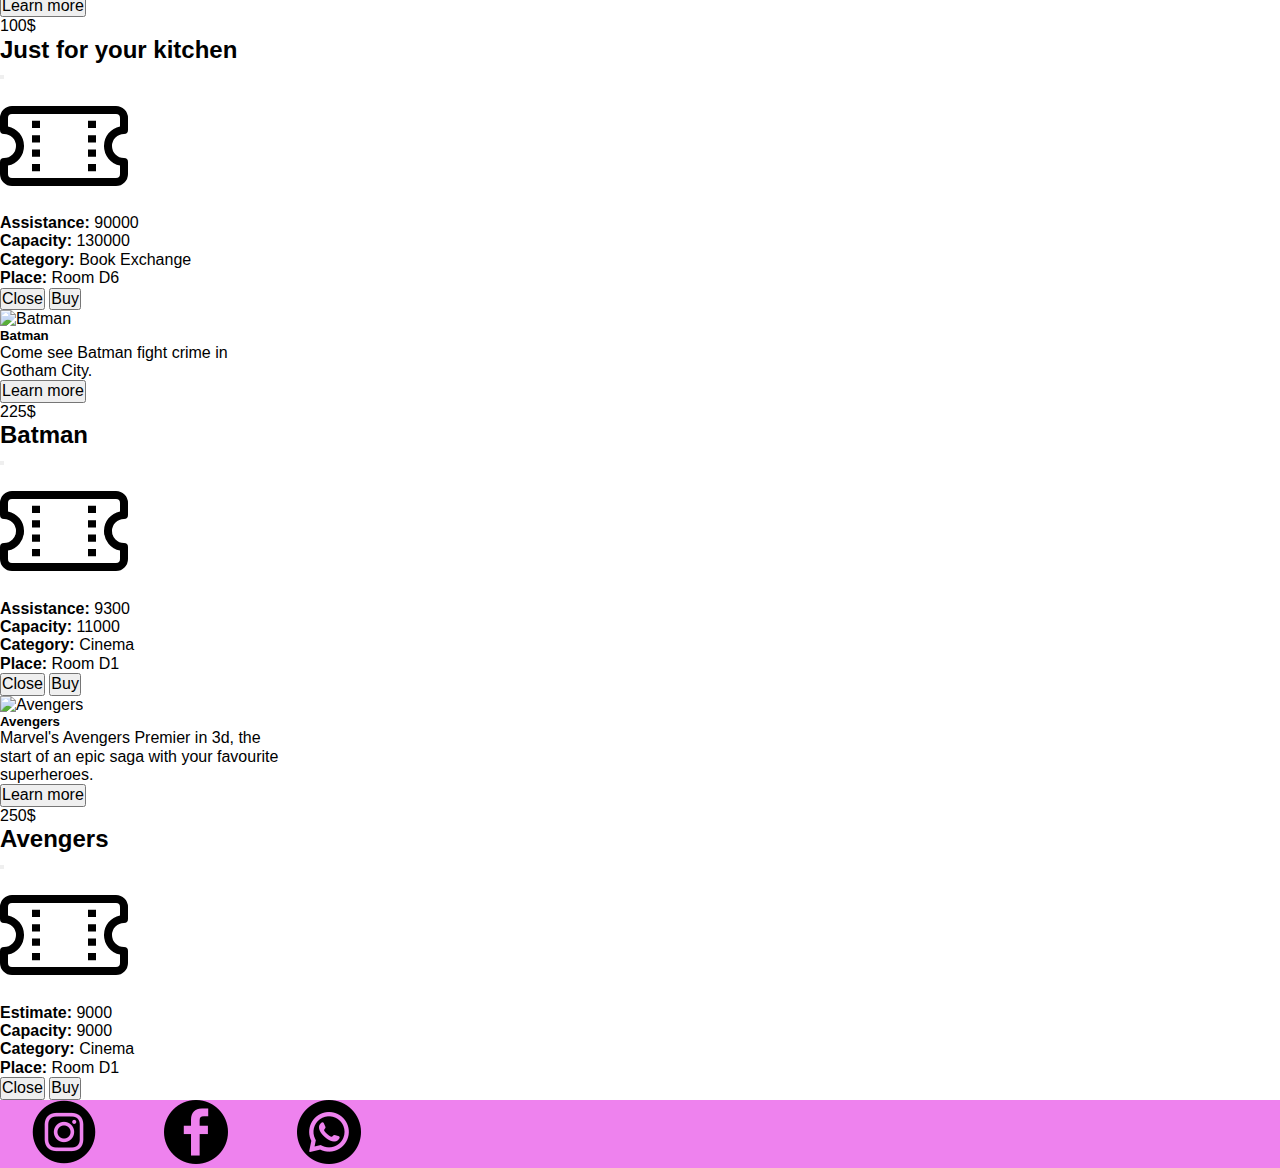
==== commit 00019e80: "cambios en el search" ====
--- a/index.html
+++ b/index.html
@@ -24,26 +24,25 @@
                 </button>
                 <div class="collapse navbar-collapse justify-content-end" id="navbarNavDropdown">
                     <ul class="navbar-nav">
-                        <li class="nav-item">
+                        <li class="nav-item d-flex justify-content-center">
                             <a class="nav-link" href="#">Home</a>
                         </li>
-                        <li class="nav-item">
+                        <li class="nav-item d-flex justify-content-center">
                             <a class="nav-link" href="./futureEvents.html">Upcoming Events</a>
                         </li>
-                        <li class="nav-item">
+                        <li class="nav-item d-flex justify-content-center">
                             <a class="nav-link" href="./pastEvents.html">Past Events</a>
                         </li>
-                        <li class="nav-item">
+                        <li class="nav-item d-flex justify-content-center">
                             <a class="nav-link" href="./contact.html">Contact</a>
                         </li>
-                        <li class="nav-item">
+                        <li class="nav-item d-flex justify-content-center">
                             <a class="nav-link" href="./stats.html">Stats</a>
                         </li>
                     </ul>
                 </div>
             </div>
         </nav>
-
         <div class="d-flex justify-content-center">
             <h1 class="fs-1" id="Title">Home</h1>
         </div>
@@ -54,37 +53,37 @@
                 <ul class="d-flex flex-wrap">
                     <li>
                         <input class="filtro" type="checkbox" data-valor="Museum" id="Museum">
-                        <label class="pe-3" for="Museum">Museum</label>
+                        <label class="pe-4" for="Museum">Museum</label>
                     </li>
                     <li>
                         <input class="filtro" type="checkbox" data-valor="Party" id="CostumeParty">
-                        <label class="pe-3" for="CostumeParty">Costume Party</label>
+                        <label class="pe-4" for="CostumeParty">Costume Party</label>
                     </li>
                     <li>
                         <input class="filtro" type="checkbox" data-valor="Fair" id="Fair">
-                        <label class="pe-3" for="Fair">Food Fair</label>
+                        <label class="pe-4" for="Fair">Food Fair</label>
                     </li>
                     <li>
                         <input class="filtro" type="checkbox" data-valor="Concert" id="Concert">
-                        <label class="pe-3" for="Concert">Music Concert</label>
+                        <label class="pe-4" for="Concert">Music Concert</label>
                     </li>
                     <li>
                         <input class="filtro" type="checkbox" data-valor="Race" id="Race">
-                        <label class="pe-3" for="Race">Race</label>
+                        <label class="pe-4" for="Race">Race</label>
                     </li>
                     <li>
                         <input class="filtro" type="checkbox" data-valor="Exchange" id="Exchange">
-                        <label class="pe-3" for="Exchange">Book Exchange</label>
+                        <label class="pe-4" for="Exchange">Book Exchange</label>
                     </li>
                     <li>
                         <input class="filtro" type="checkbox" data-valor="Cinema" id="Cinema">
-                        <label class="pe-3" for="Cinema">Cinema</label>
+                        <label class="pe-4" for="Cinema">Cinema</label>
                     </li>
                 </ul>
             </form>
             <form class="d-flex pe-5" role="search">
-                <input class="form-control me-2" type="search" placeholder="Search" aria-label="Search">
-                <button class="btn btn-outline-success" type="submit">Search</button>
+                <input id="Search" class="form-control me-2" type="text" placeholder="Search" aria-label="Search"
+                    autocomplete="off">
             </form>
         </div>
 
@@ -96,7 +95,8 @@
             </div>
         </div>
     </main>
-    <footer class="d-flex flex-wrap justify-content-center align-items-center px-5 pb-1pt-2 mt-4 border-top bottom-0 w-100">
+    <footer
+        class="d-flex flex-wrap justify-content-center align-items-center px-5 pb-1pt-2 mt-4 border-top bottom-0 w-100">
         <div class="d-flex justify-content-center">
             <a class="redsoc" href="https://www.instagram.com/"><img src="./assets/images/instagram.png"
                     alt="logo de instagram"></a>
--- a/assets/css/styles.css
+++ b/assets/css/styles.css
@@ -205,13 +205,23 @@
 }
 .nav-item{
 	background-color: mediumvioletred;
-    border: 0.2rem solid darkviolet;
 	border-radius: 10rem;
 	margin: 0.3rem;
+	padding: 0rem 0.5rem;
 }
 .nav-link{
 	color: whitesmoke !important;
 	font-weight: bold !important;
+}
+
+/* checkbox */
+main div form input {
+    margin-right: .50rem !important;
+}
+
+/* details */
+.h-75 {
+    min-height: 75vh;
 }
 
 /* footer */
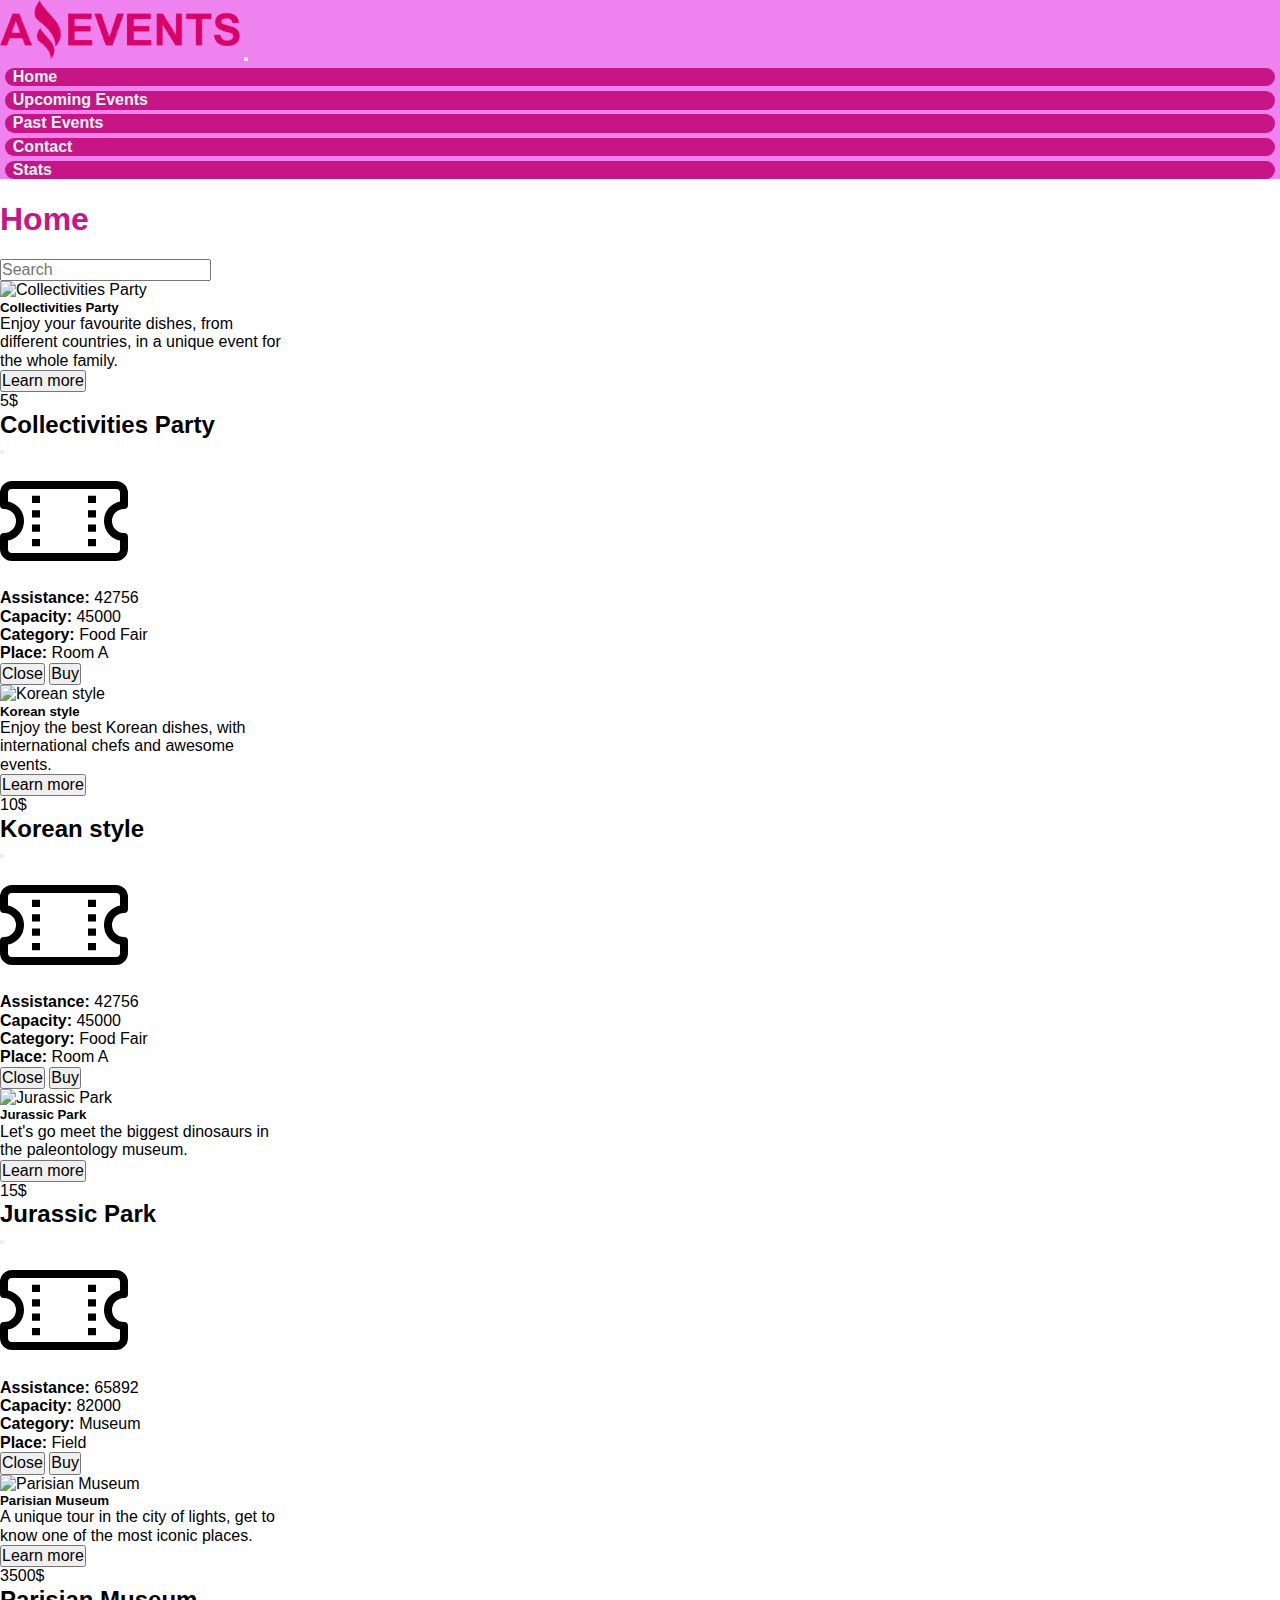
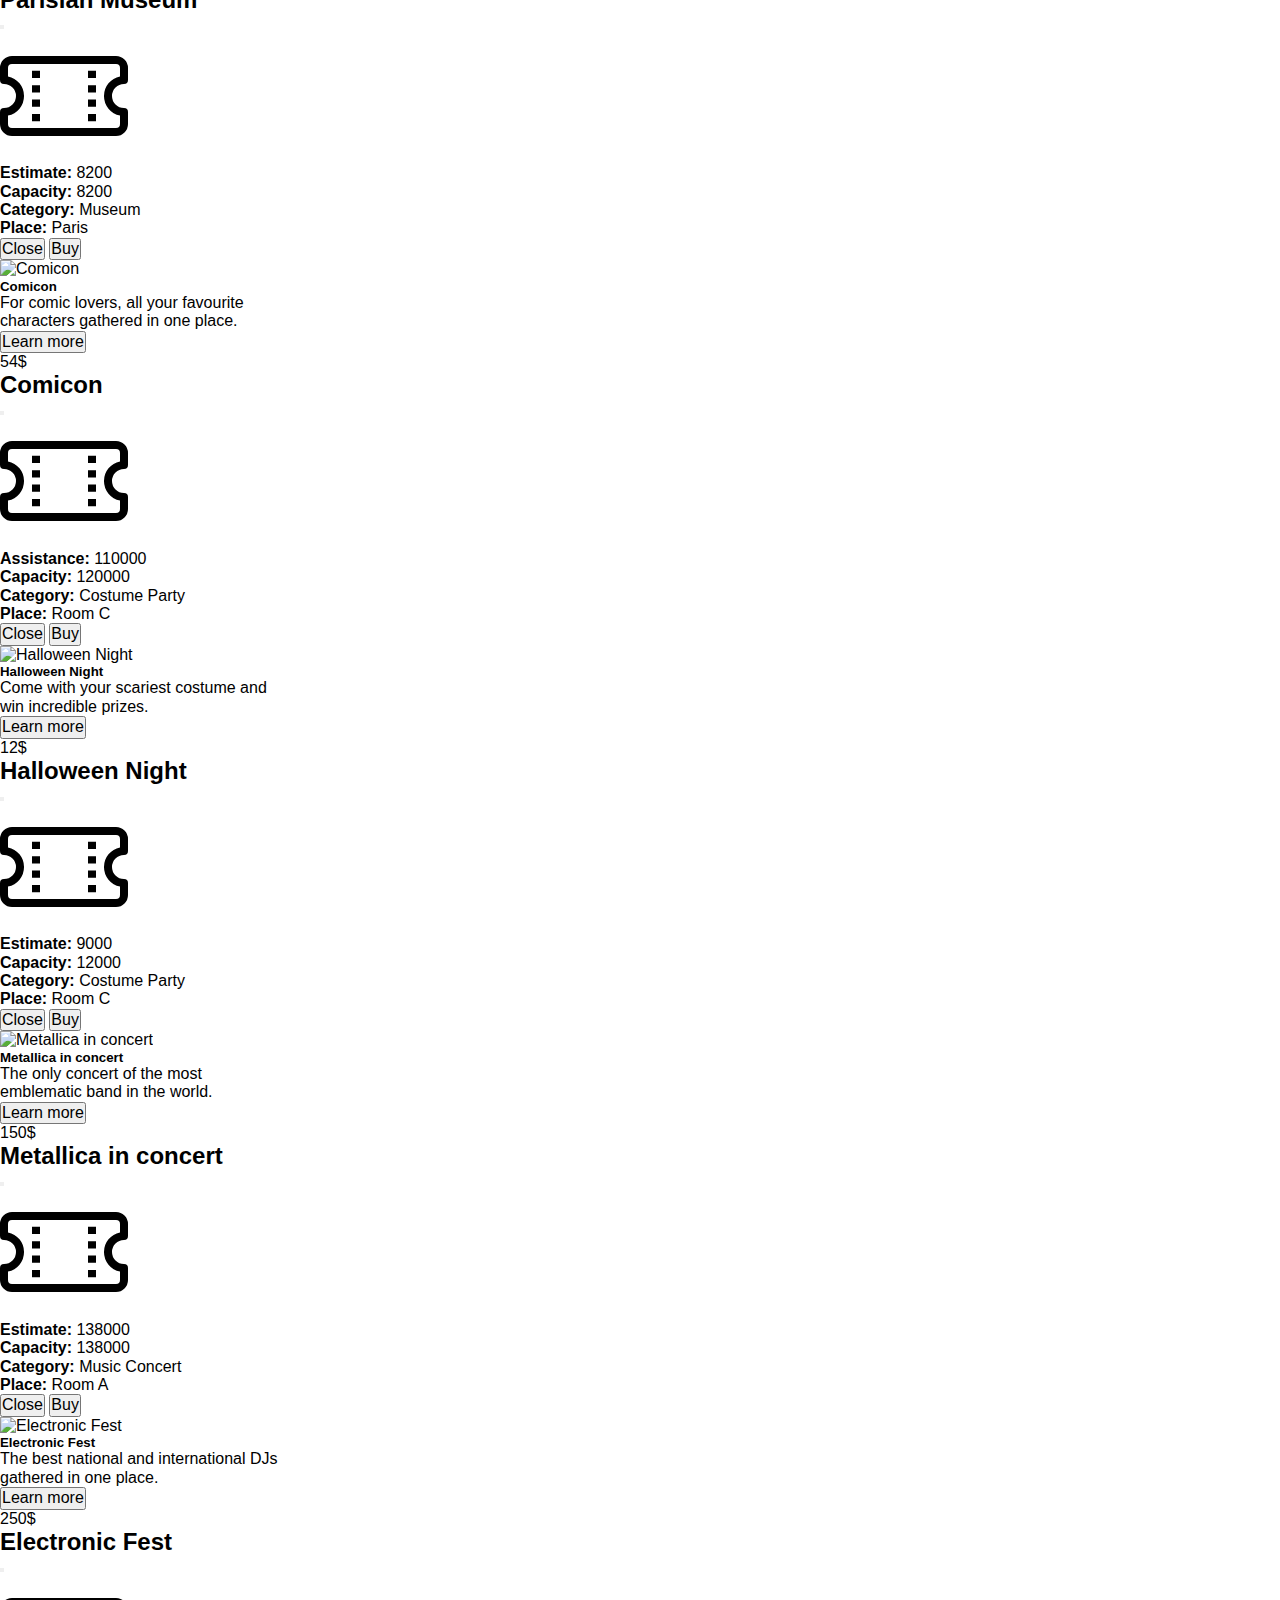
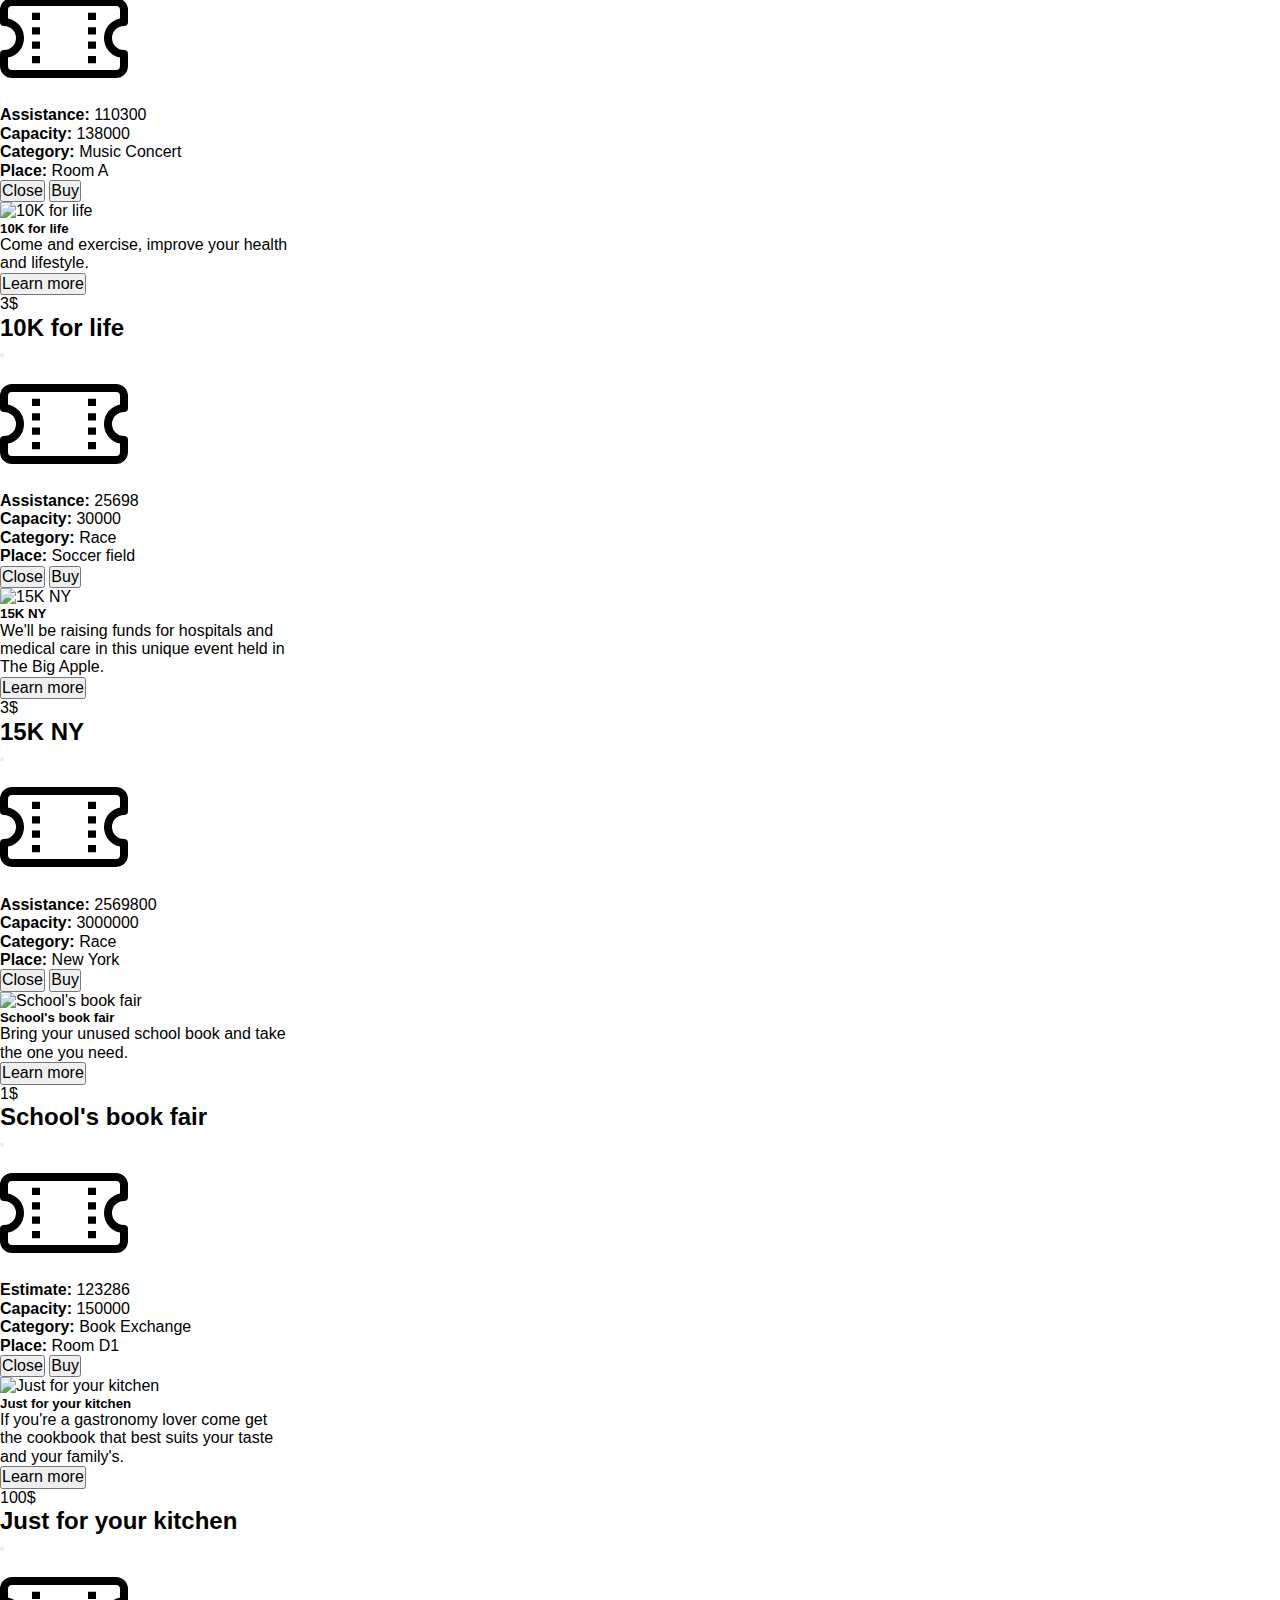
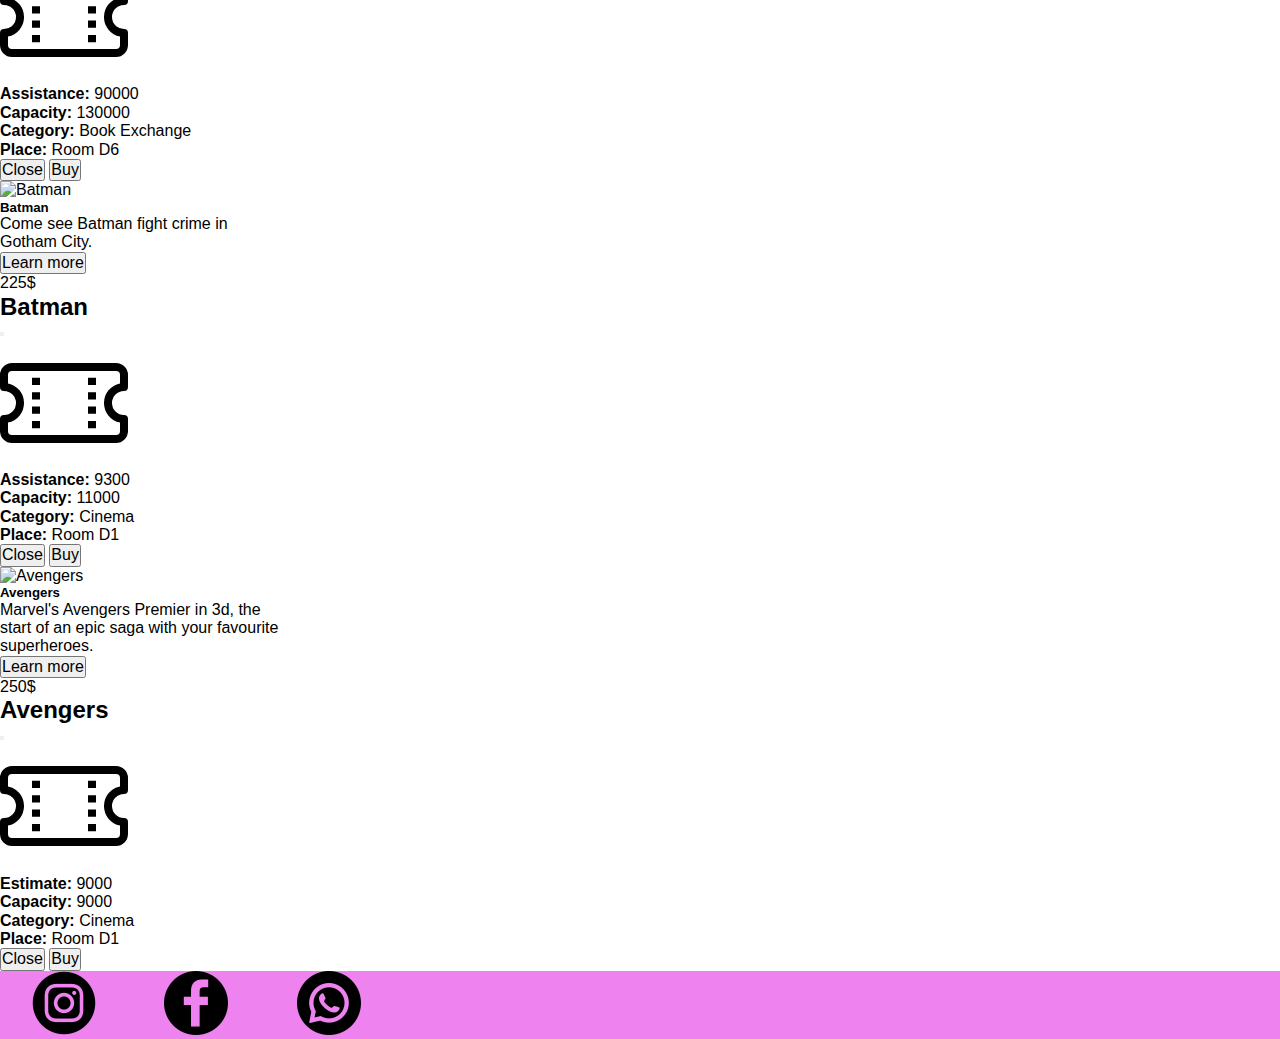
==== commit 0c04aaef: "cambiando los checkbox y el search" ====
--- a/index.html
+++ b/index.html
@@ -49,7 +49,7 @@
     </header>
     <main class="mb-5">
         <div class="d-sm-flex ps-5 justify-content-sm-between">
-            <form>
+            <!-- <form>
                 <ul class="d-flex flex-wrap">
                     <li>
                         <input class="filtro" type="checkbox" data-valor="Museum" id="Museum">
@@ -80,7 +80,11 @@
                         <label class="pe-4" for="Cinema">Cinema</label>
                     </li>
                 </ul>
+            </form> -->
+            <form>
+                <ul class="d-flex flex-wrap" id="seccion-filtros"></ul>
             </form>
+
             <form class="d-flex pe-5" role="search">
                 <input id="Search" class="form-control me-2" type="text" placeholder="Search" aria-label="Search"
                     autocomplete="off">
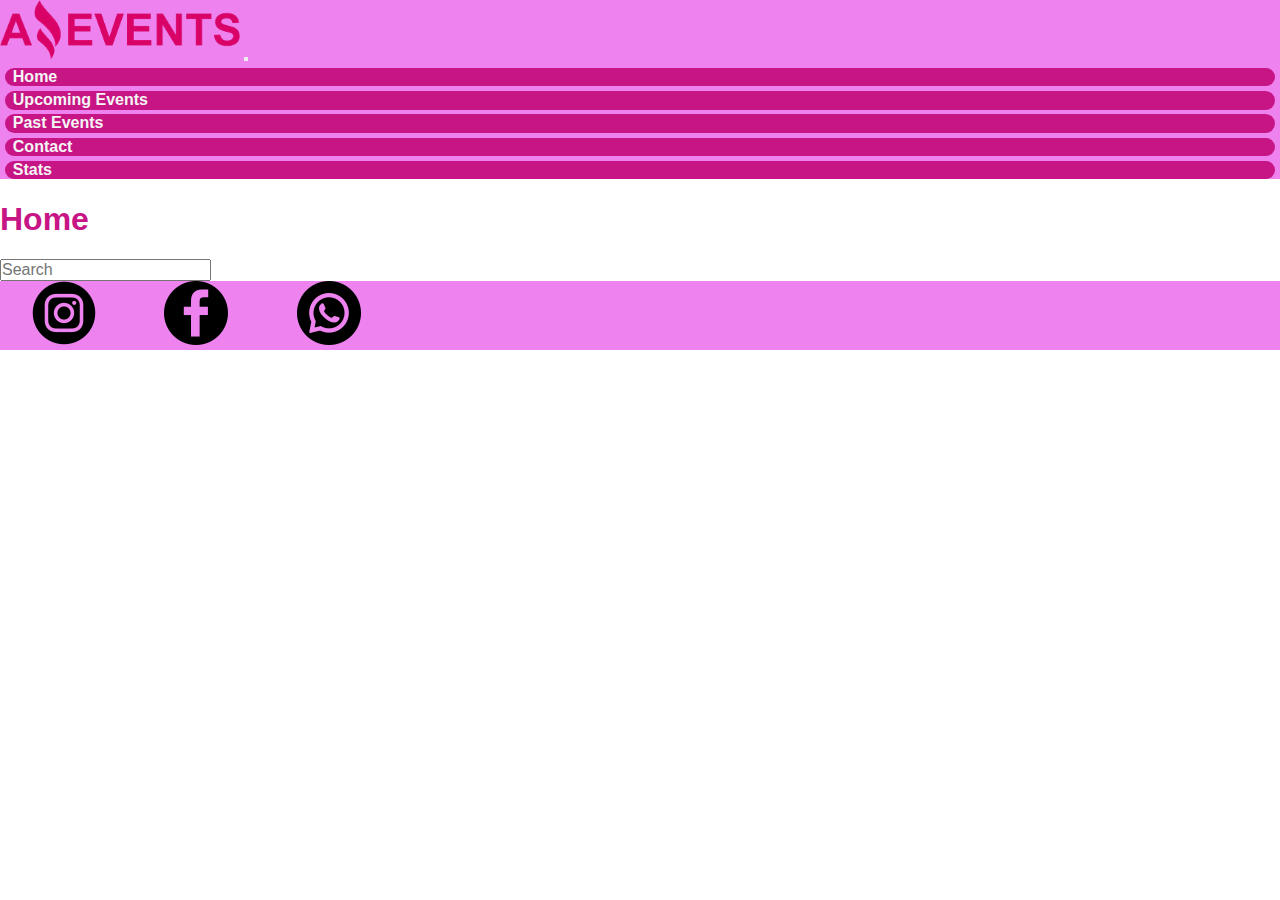
==== commit eda742c6: "error en los filtros y en el details" ====
--- a/index.html
+++ b/index.html
@@ -94,7 +94,7 @@
         <div>
             <div id="carouselHome" class="d-flex mt-5 carousel slide">
                 <div class="carousel-inner">
-                    <div id="Events-Home" class="d-flex flex-wrap justify-content-center carousel-item active"></div>
+                    <div id="InsertCard" class="d-flex flex-wrap justify-content-center carousel-item active"></div>
                 </div>
             </div>
         </div>
@@ -114,7 +114,6 @@
     <script src="https://cdn.jsdelivr.net/npm/bootstrap@5.3.0-alpha1/dist/js/bootstrap.bundle.min.js"
         integrity="sha384-w76AqPfDkMBDXo30jS1Sgez6pr3x5MlQ1ZAGC+nuZB+EYdgRZgiwxhTBTkF7CXvN"
         crossorigin="anonymous"></script>
-    <script type="module" src="./assets/js/data.js"></script>
     <script type="module" src="./assets/js/script.js"></script>
 </body>
 
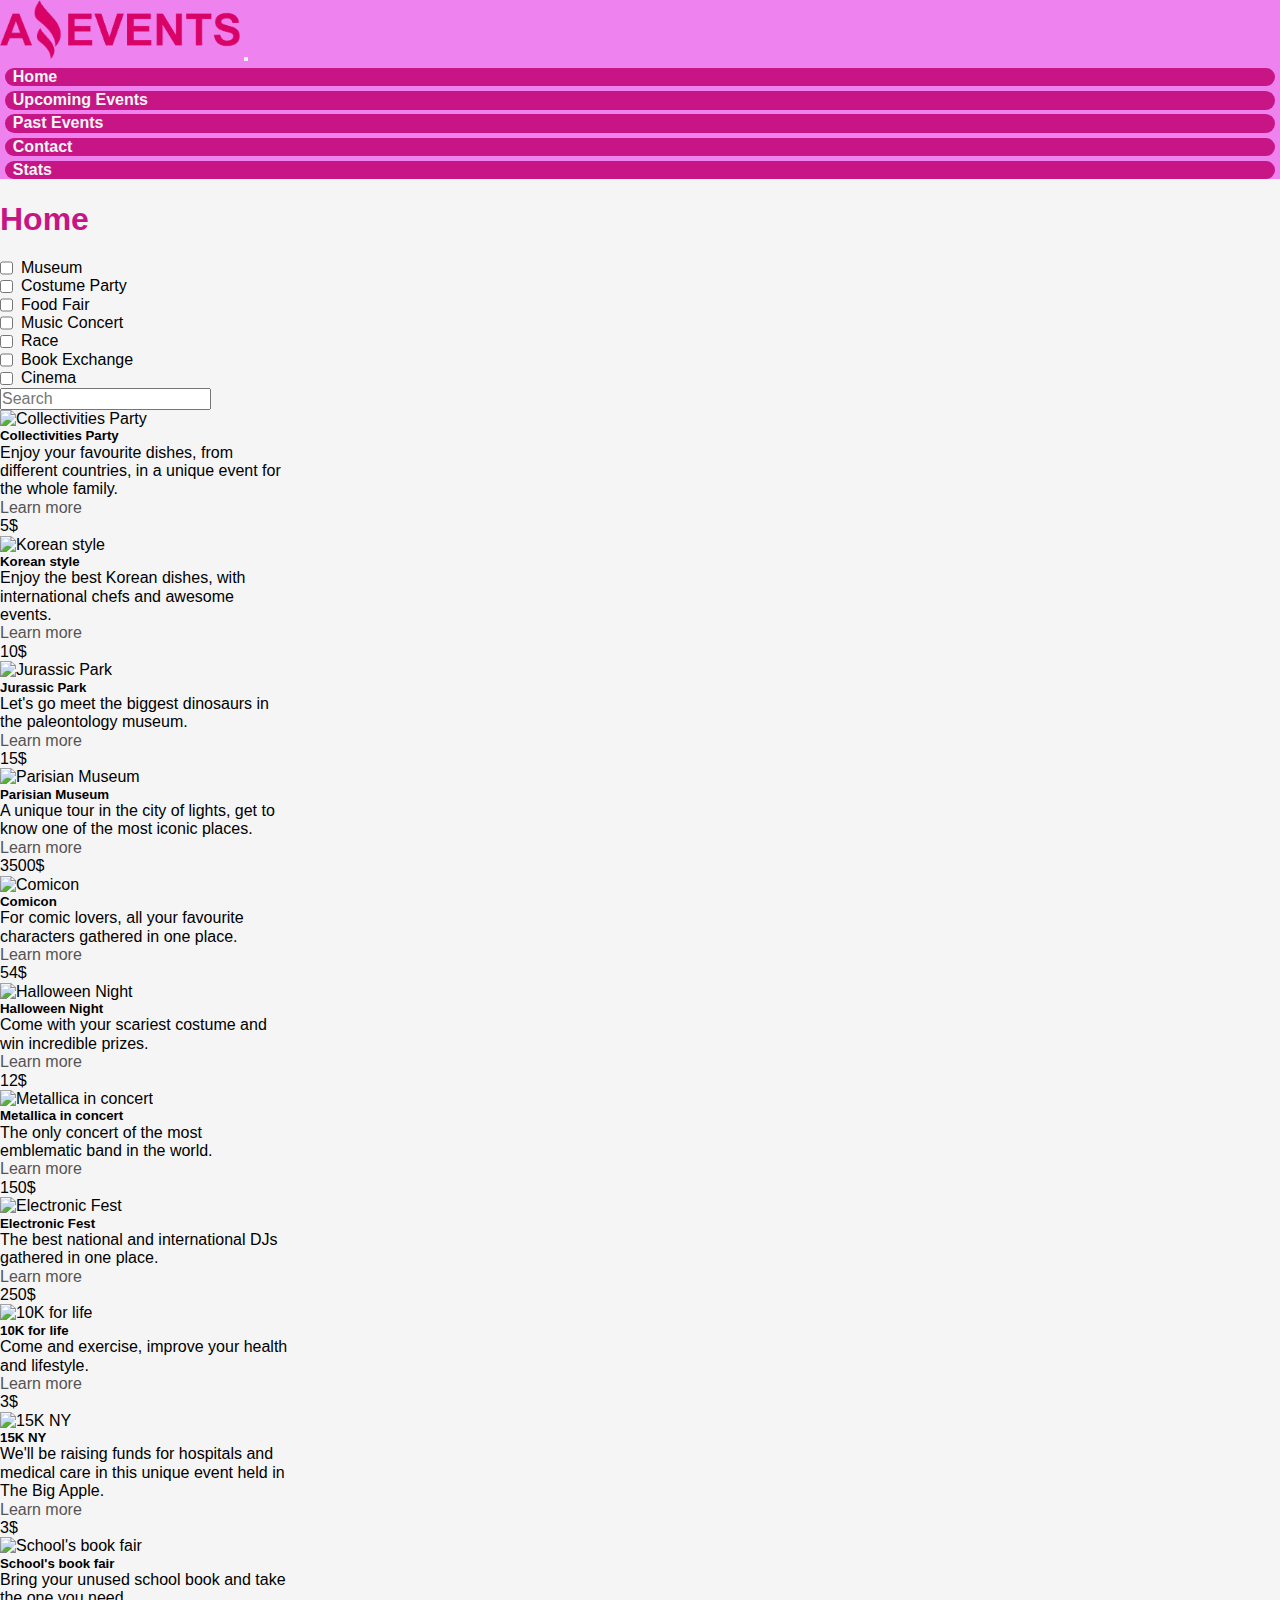
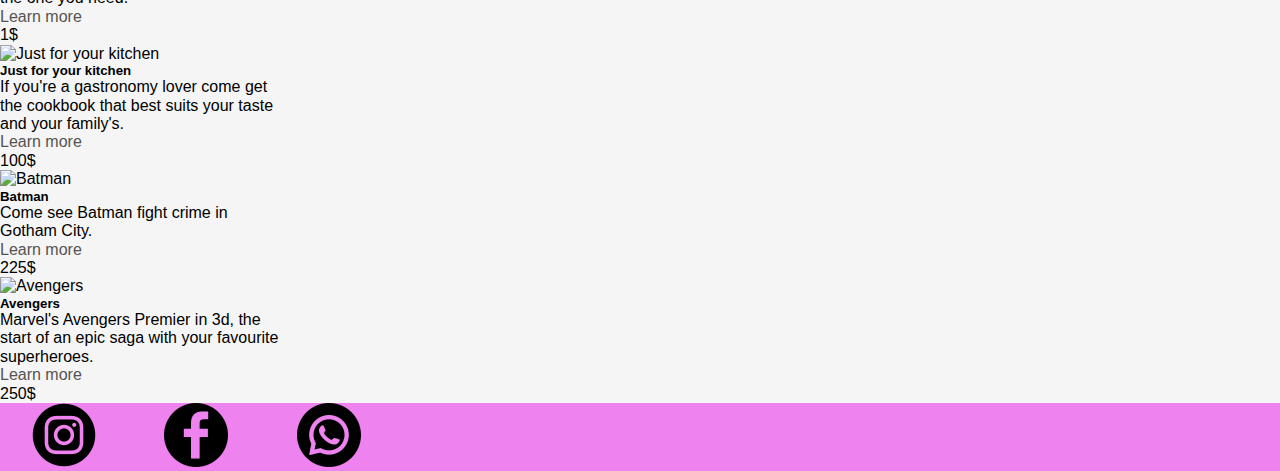
==== commit 56c26766: "corregido los errores y colocado nuevos estilos" ====
--- a/index.html
+++ b/index.html
@@ -48,43 +48,39 @@
         </div>
     </header>
     <main class="mb-5">
-        <div class="d-sm-flex ps-5 justify-content-sm-between">
-            <!-- <form>
+        <div class="d-sm-flex justify-content-sm-between">
+            <form>
                 <ul class="d-flex flex-wrap">
                     <li>
-                        <input class="filtro" type="checkbox" data-valor="Museum" id="Museum">
-                        <label class="pe-4" for="Museum">Museum</label>
+                        <input class="filtro" type="checkbox" data-valor="museum" id="Museum">
+                        <label class="pe-3" for="Museum">Museum</label>
                     </li>
                     <li>
-                        <input class="filtro" type="checkbox" data-valor="Party" id="CostumeParty">
-                        <label class="pe-4" for="CostumeParty">Costume Party</label>
+                        <input class="filtro" type="checkbox" data-valor="party" id="CostumeParty">
+                        <label class="pe-3" for="CostumeParty">Costume Party</label>
                     </li>
                     <li>
-                        <input class="filtro" type="checkbox" data-valor="Fair" id="Fair">
-                        <label class="pe-4" for="Fair">Food Fair</label>
+                        <input class="filtro" type="checkbox" data-valor="fair" id="Fair">
+                        <label class="pe-3" for="Fair">Food Fair</label>
                     </li>
                     <li>
-                        <input class="filtro" type="checkbox" data-valor="Concert" id="Concert">
-                        <label class="pe-4" for="Concert">Music Concert</label>
+                        <input class="filtro" type="checkbox" data-valor="concert" id="Concert">
+                        <label class="pe-3" for="Concert">Music Concert</label>
                     </li>
                     <li>
-                        <input class="filtro" type="checkbox" data-valor="Race" id="Race">
-                        <label class="pe-4" for="Race">Race</label>
+                        <input class="filtro" type="checkbox" data-valor="race" id="Race">
+                        <label class="pe-3" for="Race">Race</label>
                     </li>
                     <li>
-                        <input class="filtro" type="checkbox" data-valor="Exchange" id="Exchange">
-                        <label class="pe-4" for="Exchange">Book Exchange</label>
+                        <input class="filtro" type="checkbox" data-valor="exchange" id="Exchange">
+                        <label class="pe-3" for="Exchange">Book Exchange</label>
                     </li>
                     <li>
-                        <input class="filtro" type="checkbox" data-valor="Cinema" id="Cinema">
-                        <label class="pe-4" for="Cinema">Cinema</label>
+                        <input class="filtro" type="checkbox" data-valor="cinema" id="Cinema">
+                        <label class="pe-3" for="Cinema">Cinema</label>
                     </li>
                 </ul>
-            </form> -->
-            <form>
-                <ul class="d-flex flex-wrap" id="seccion-filtros"></ul>
             </form>
-
             <form class="d-flex pe-5" role="search">
                 <input id="Search" class="form-control me-2" type="text" placeholder="Search" aria-label="Search"
                     autocomplete="off">
@@ -94,7 +90,9 @@
         <div>
             <div id="carouselHome" class="d-flex mt-5 carousel slide">
                 <div class="carousel-inner">
-                    <div id="InsertCard" class="d-flex flex-wrap justify-content-center carousel-item active"></div>
+                    <div id="bodyInsert" class="d-flex flex-wrap justify-content-center carousel-item active">
+
+                    </div>
                 </div>
             </div>
         </div>
@@ -114,6 +112,7 @@
     <script src="https://cdn.jsdelivr.net/npm/bootstrap@5.3.0-alpha1/dist/js/bootstrap.bundle.min.js"
         integrity="sha384-w76AqPfDkMBDXo30jS1Sgez6pr3x5MlQ1ZAGC+nuZB+EYdgRZgiwxhTBTkF7CXvN"
         crossorigin="anonymous"></script>
+    <script type="module" src="./assets/js/data.js"></script>
     <script type="module" src="./assets/js/script.js"></script>
 </body>
 
--- a/assets/css/styles.css
+++ b/assets/css/styles.css
@@ -13,6 +13,7 @@
 
 body {
 	margin: 0;
+	background-color: whitesmoke;
 }
 
 main {
@@ -200,34 +201,38 @@
 nav img {
 	width: 15rem;
 }
+
 .navbar {
 	background-color: violet;
 }
-.nav-item{
+
+.nav-item {
 	background-color: mediumvioletred;
 	border-radius: 10rem;
 	margin: 0.3rem;
 	padding: 0rem 0.5rem;
 }
-.nav-link{
+
+.nav-link {
 	color: whitesmoke !important;
 	font-weight: bold !important;
 }
 
 /* checkbox */
 main div form input {
-    margin-right: .50rem !important;
+	margin-right: .50rem !important;
 }
 
 /* details */
 .h-75 {
-    min-height: 75vh;
+	min-height: 75vh;
 }
 
 /* footer */
 footer {
 	background-color: violet;
 }
+
 .redsoc {
 	margin: 2rem !important;
 }
@@ -237,6 +242,7 @@
 	margin-bottom: 2rem;
 	padding: 0.5rem 3rem !important;
 }
+
 .formulario {
 	display: flex;
 	flex-direction: column;
@@ -251,12 +257,14 @@
 	margin-bottom: 3rem;
 	margin-top: 3rem !important;
 }
+
 th,
 td,
 tr {
 	border: 0.2rem solid darkviolet;
 	padding: 1rem;
 }
+
 th {
 	background-color: mediumvioletred;
 	color: whitesmoke;
